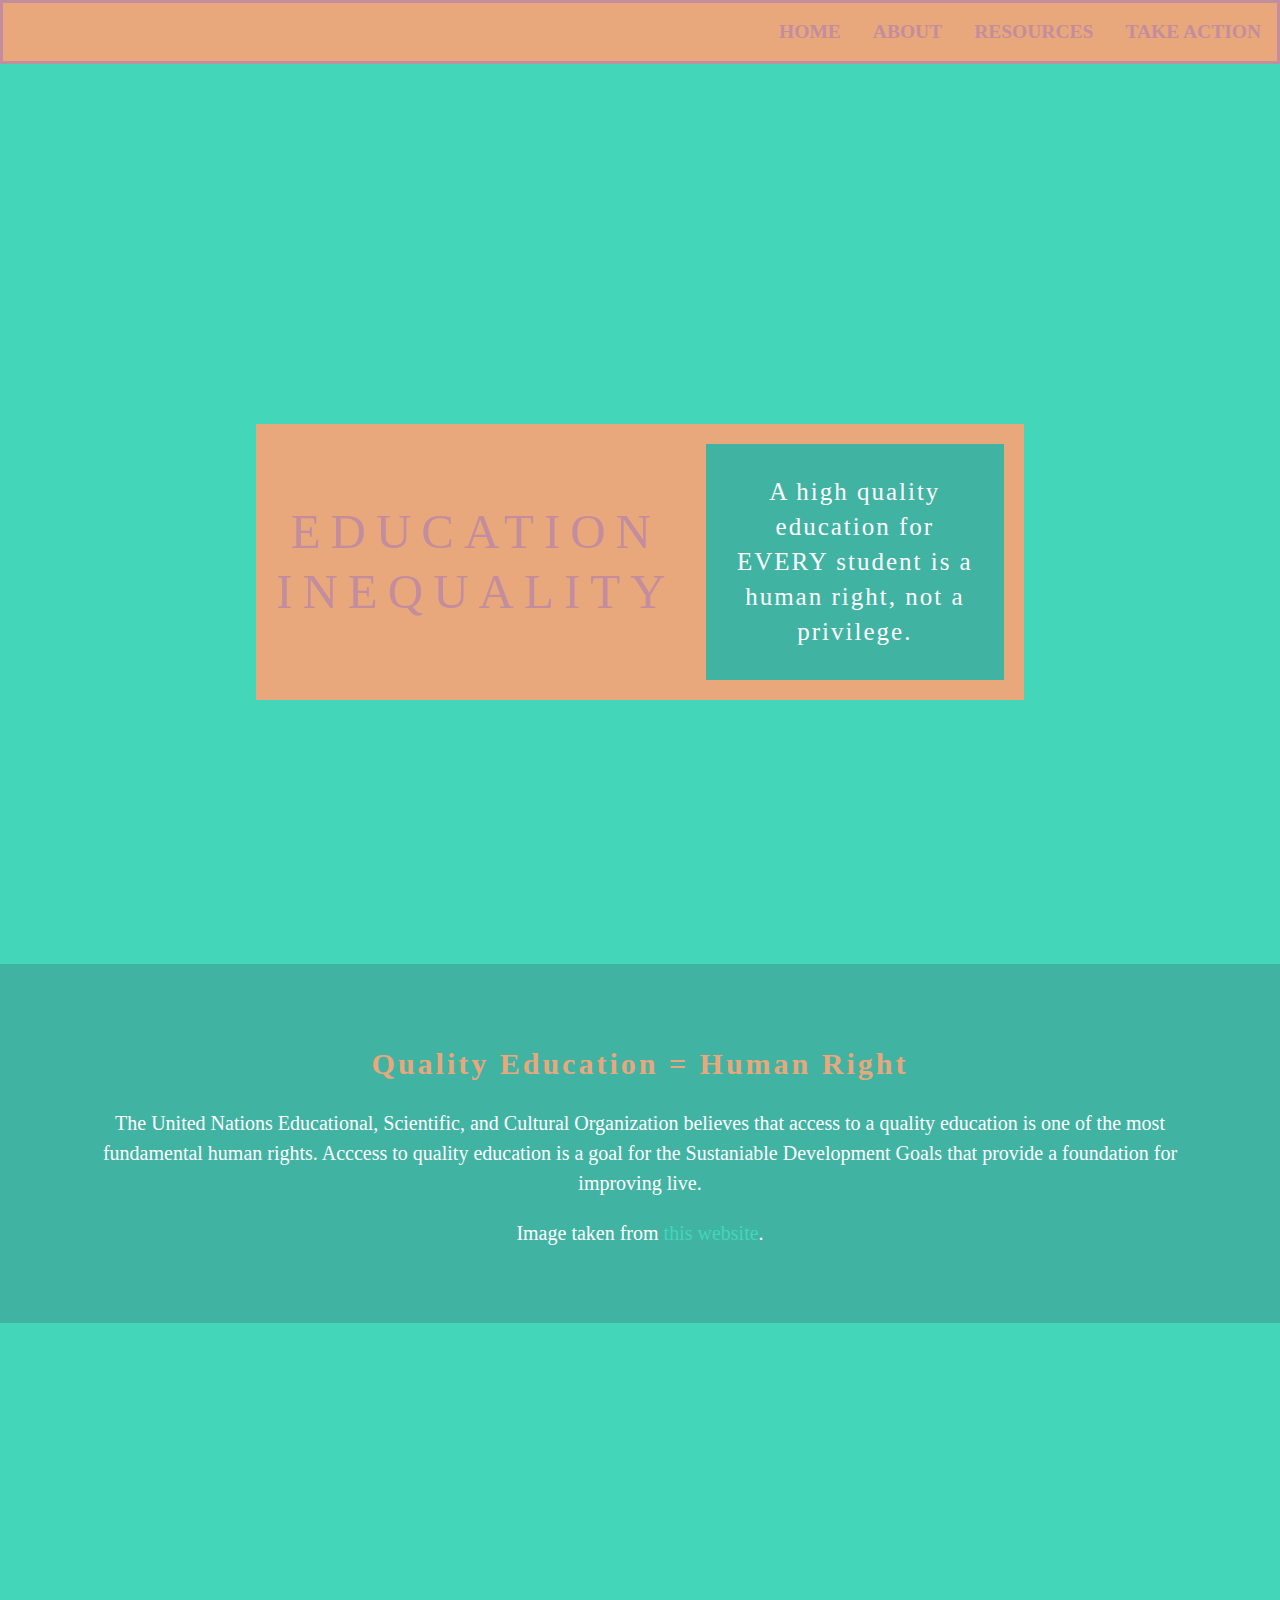
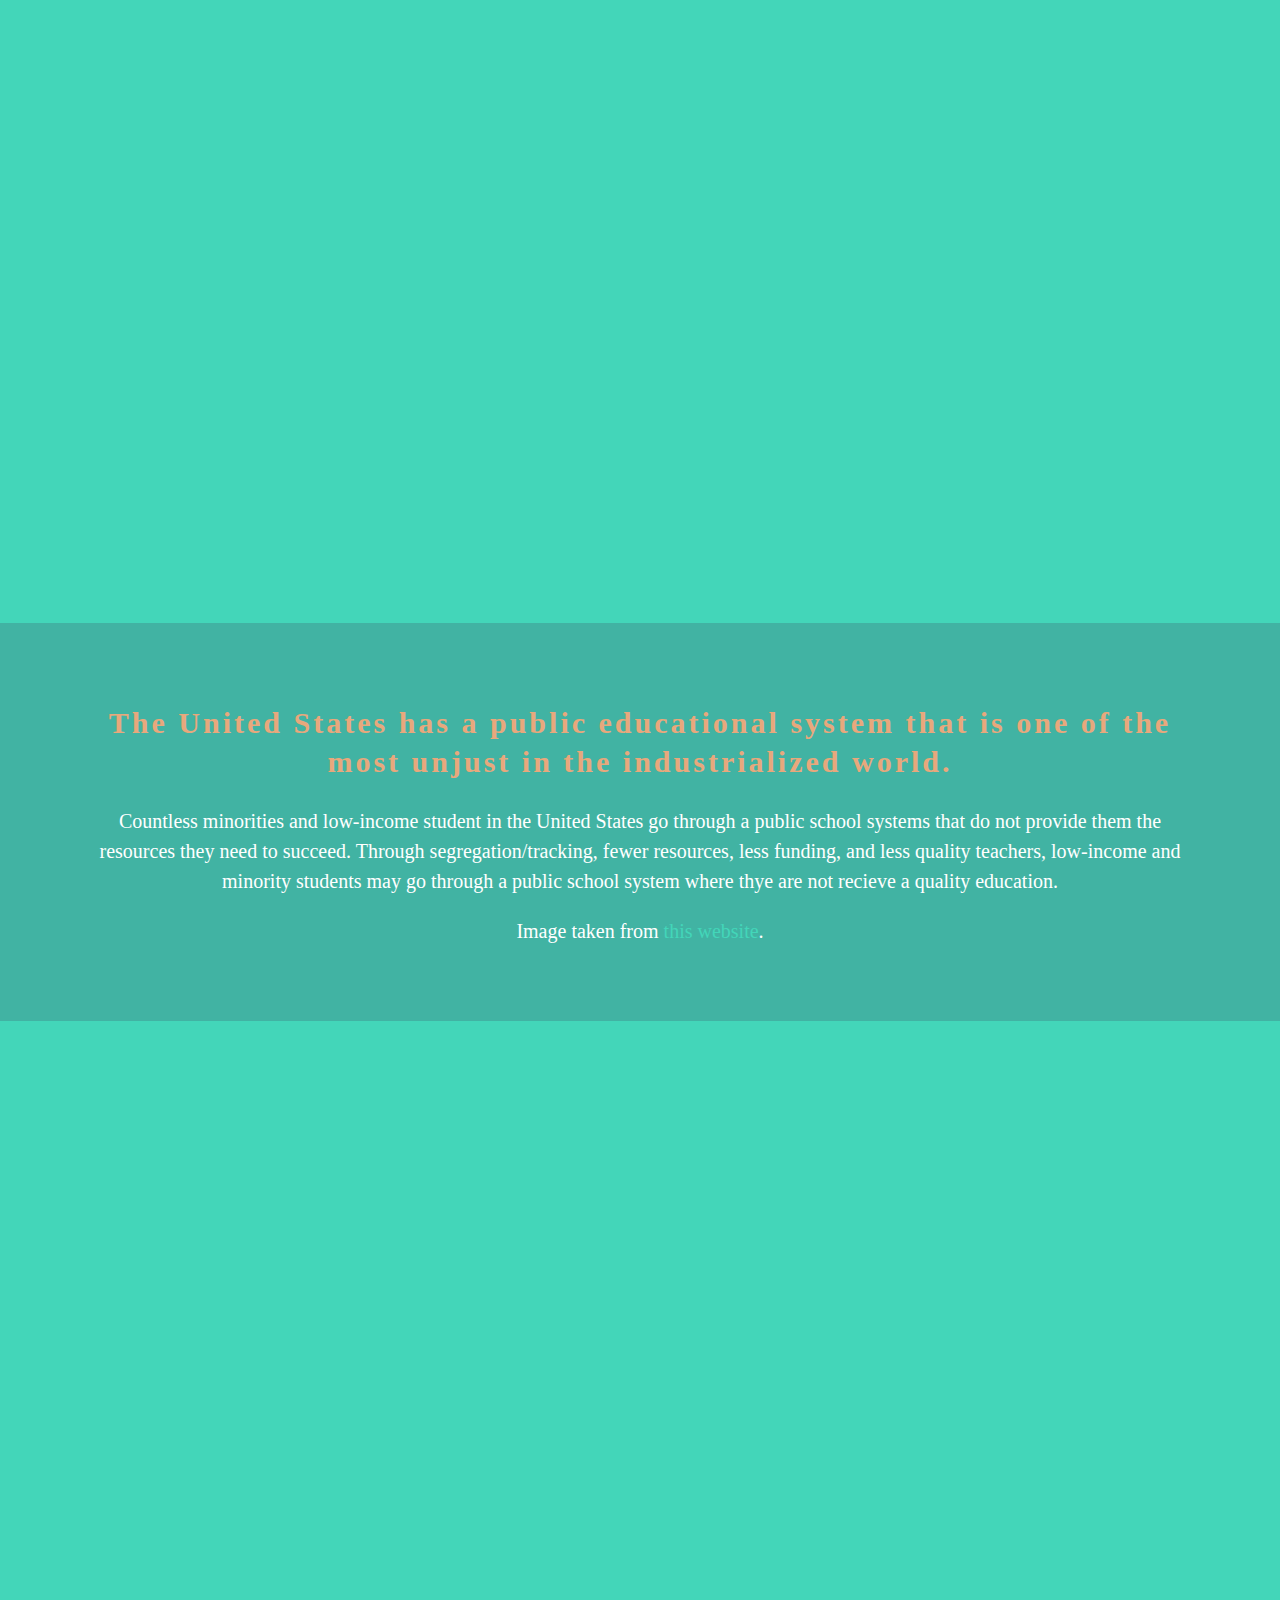
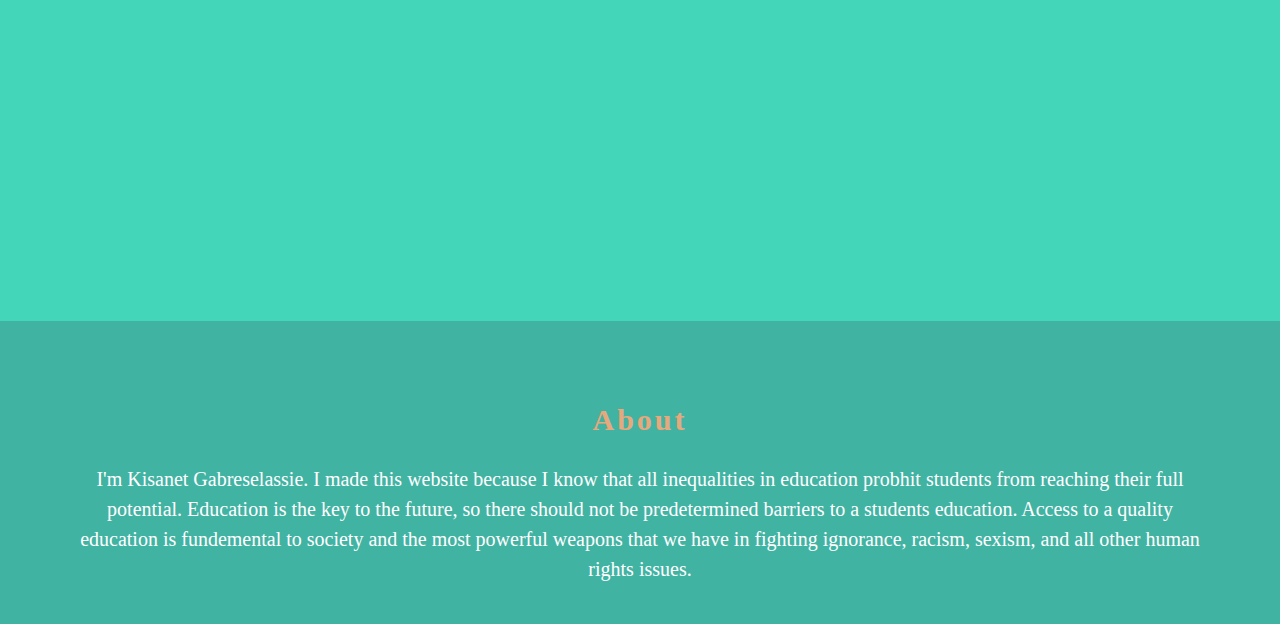
==== index.html @ df73ac83 "🍧✌️ Checkpoint ./index.html:19026581/1323" ====
<!DOCTYPE html>
<html lang="en">
  <head>
    <!-- TODO: Update the heading with the name of your website -->
    <title>My Cause</title>

    <meta charset="utf-8" />
    <meta http-equiv="X-UA-Compatible" content="IE=edge" />
    <meta name="viewport" content="width=device-width, initial-scale=1" />

    <!-- import the webpage's stylesheets -->
    <link rel="stylesheet" href="/style.css" />
    <link rel="stylesheet" href="/take-action.css" /> 
    <link rel="stylesheet" href="/resources.css" /> 
    <link rel="stylesheet" href="/about.css" /> 
    <!-- import the webpage's javascript file -->
    <script src="/script.js" defer></script>
<link href="https://fonts.googleapis.com/css2?family=Bebas+Neue&display=swap" rel="stylesheet">
    <!-- TODO: Add any links to Google font families here -->
  </head>
  <body>
    <nav>
      <ul class="nav-bar">
        <li class="nav"><a href="take-action.html">Take Action</a></li>
        <li class="nav"><a href="resources.html">Resources</a></li>
        <li class="nav"><a href="about.html">About</a></li>
        <li class="nav"><a href="index.html">Home</a></li>
        
                

      </ul>
    </nav>

    <!------------------------------->
    <!---------TOP SECTION----------->
    <!------------------------------->
    <!--Top section with title and description-->
    <div class="main-message">
      <div class="flex-container">
        <div class="heading-home">
          <!-- TODO: Update the heading with the title of your website -->
          EDUCATION INEQUALITY
        </div>

        <div class="intro-text">
          <!-- TODO: Update the placeholder introduction text with your own intro text -->
A high quality education for EVERY student is a human right, not a privilege.
        </div>
      </div>
    </div>

    <!------------------------------->
    <!----------SECTION 1------------>
    <!------------------------------->
    <!--Text section-->
    <div class="text-section">
      <h2>
        <!-- TODO: Update the heading with your own -->
Quality Education = Human Right 
      </h2>

      <p>
        <!-- TODO: Update the text with your own -->
The United Nations Educational, Scientific, and Cultural Organization believes that access to a quality education is one of the most fundamental human rights. Acccess to quality education is a goal for the Sustaniable Development Goals that provide a foundation for improving live.  
      </p>

      <!-- OPTIONAL TODO: If you need to attribute the image in a section, add it the text section -->

      <p class="attributions">
        Image taken from <a href="https://junior.scholastic.com/issues/2019-20/032320/still-separate-still-unequal.html">this website</a>.
      </p>
    </div>

    <!--Image 1-->
    <div class="image-one"></div>

    <!------------------------------->
    <!----------SECTION 2------------>
    <!------------------------------->
    <!-- TODO: Copy and paste the HTML from Section 1 and update the text and image class -->
    <div class="text-section">
      <h2>
        <!-- TODO: Update the heading with your own -->
        The United States has a public educational system that is one of the most unjust in the industrialized world.
      </h2>
      <p>
        <!-- TODO: Update the text with your own -->
        Countless minorities and low-income student in the United States go through a public school systems that do not provide them the resources they need to succeed. Through segregation/tracking, fewer resources, less funding, and less quality teachers, low-income and minority students may go through a public school system where thye are not recieve a quality education. 
      </p>
      
      <!-- OPTIONAL TODO: If you need to attribute the image in a section, add it the text section -->
      <p class="attributions">
        Image taken from <a href="https://content.gallup.com/origin/gallupinc/GallupSpaces/Production/Cms/POLL/tacqc6gtpkylrv2hmcaifq.jpg">this website</a>.
      </p>
        </div>
<div class="image-two"></div>
    
    <div class="text-section">
      <h2>
        <!-- TODO: Update the heading with your own -->
        About 
      </h2>
      <p>
        <!-- TODO: Update the text with your own -->
        I'm Kisanet Gabreselassie. I made this website because I know that all inequalities in education probhit students from reaching their full potential. Education is the key to the future, so there should not be predetermined barriers to a students education. Access to a quality education is fundemental to society and the most powerful weapons that we have in fighting ignorance, racism, sexism, and all other human rights issues. 
      </p>
    </div> 
    
    
    
    
    
    
    
    
    
    
    <!------------------------------->
    <!----------SECTION 3------------>
    <!------------------------------->
    <!-- TODO: Copy and paste the HTML from Section 1 and update the text and image class -->

    <!------------------------------->
    <!--Copy and paste if you have more than three sections-->
    <!----------SECTION X------------>
    <!------------------------------->
    <!-- TODO: Copy and paste the HTML from Section 1 and update the text and image class -->

    <!------------------------------->
    <!---------ABOUT SECTION--------->
    <!------------------------------->
    <!--Text section only-->
  </body>
</html>
---- style.css ----
/* 

This CSS file is contains the CSS rule sets for 
    - index.html
    - any universal elements that all pages use

The CSS for the take-action.html is in take-action.css

*/

/************************************************/
/************* UNIVERSAL ELEMENTS ***************/
/************************************************/

/* TODO: Customize your font properties and background color for all elements inside the <body> and <html> tags */
body,
html {
  height: 100%;
  font-size: 20px; /* Change the font size*/
  font-family: font-family: 'Bebas Neue', cursive; /* Change the font */
  line-height: 1.5em; /* Change the line height size*/
  margin: 0em;
  color: white; /* Change the font color*/
  background-color: #41B3A3; /* Change the background color */
  box-sizing: border-box;
}

h1 {
  letter-spacing: 5px;
  font-size: 50px;
  /*TODO: Change the font-family property to your linked font*/
  font-family: font-family: 'Bebas Neue', cursive;
  color: #43d6b9ff;
  text-align: center;
}

/*TODO: Change the font-family property to your linked font*/
h2 {
  letter-spacing: 3px;
  font-size: 30px;
  font-family: font-family: 'Bebas Neue', cursive;
  color: #E8A87C;
  text-align: center;
  line-height: 1.3em;
}

/*TODO: Change the color of a link when a person hovers over it*/
p a {
  color: #43d6b9ff;
  text-decoration: none;
}

/************************************************/
/*************** CSS FOR NAV BAR ****************/
/************************************************/

/* All of these TODOs are optional. You should change the styling based on your mockup */

/* TODO (optional): Change the background color and/or border style */

ul.nav-bar {
  /* Styling for the <ul class="nav-bar"> element */
  list-style-type: none;
  margin: 0;
  padding: 0;
  overflow: hidden;
  background-color: #E8A87C;
  border-style: solid;
  border-color: #C38D9E;
}

/* TODO (optional): Change the font size*/

li.nav {
  /* Styling for the <li class="nav"> element */
  float: right;
  font-size: 15px;
}

/* TODO (optional): Change the font color, decoration, and/or case */

li.nav a {
  /* Styling for the <a> elements in <li class="nav"> */
  display: block;
  color: #C38D9E;
  text-align: center;
  padding: 14px 16px;
  text-decoration: none;
  text-transform: uppercase;
  font-weight: bold;
  font-size: 1.3em;
}

/* TODO (optional): Change the background color and/or font color when the mouse hovers over an item */

li.nav a:hover {
  /* Styling for the <a> elements when the mouse is hovering in <li class="nav"> */
  background-color: #41B3A3;
  color: white;
}

/************************************************/
/*********** CSS FOR FLEXBOX HEADING ************/
/************************************************/

/* TODO: Review the CSS properties to the flexbox container for title and intro text */
.flex-container {
  display: flex; /* Set the flexbox display */
  flex-direction: row; /* Configure the flex items to row */
  flex-wrap: nowrap; /* Don’t wrap the flex items */
  justify-content: center; /* Justify the flex items to the center */
  align-items: center; /* Align the flex items to the center */

  /* Design properties */
  background-color: #E8A87C;
  padding: 5px;

  /* Positioning properties */
  position: absolute;
  left: 20%;
  right: 20%;
  top: 40%; /* Change this value to move the box up or down */

  /*Debugging Tip: Uncomment the line below to see the outline of the container*/
  /*border-style: dotted;*/
}

/* TODO: Review the CSS properties to the flex item for the heading (the left box) */
.heading-home {
  padding: 2%;
  color: #C38D9E;
  font-size: 49px;
  letter-spacing: 10px;
  line-height: 60px;
  text-align: center;

  /*Debugging Tip: Uncomment the line below to see the outline of the container*/
  /*border-style: dotted;*/
}

/* TODO: Review the CSS properties to the flex item for the intro text (the right box) */
.intro-text {
  background-color:#41B3A3; /* Add your own background color */
  padding: 4%;
  margin: 2%;
  color: white; /* Add the color of your font */
  font-size: 25px; /* Add your font size*/
  letter-spacing: 2px; /* Adds space between letters */
  line-height: 1.4em; /* Adds space between lines */
  text-align: center;

  /*Debugging Tip: Uncomment the line below to see the outline of the container*/
  /*border-style: dotted;*/
}

/************************************************/
/*************** PARALLAX SCROLL ****************/
/************************************************/

/*-----------TEXT SECTIONS-----------*/

/* TODO (optional): Change the background color and/or text alignment */

.text-section {
  background-color: #85DCB;
  padding: 20px 45px;
  margin: 35px;
  text-align: center;
}

/*---------IMAGE STYLING + PARALLAX PROPERTY---------*/

/* TODO: Add the CSS selector for each image to the collective image rule set */

.main-message,
.image-one, 
.image-two {
  position: relative;
  background-position: center;
  background-repeat: no-repeat;
  background-color: #43d6b9ff;
  background-size: cover;
  min-height: 100%; /* This adjusts the height of the image */

  /* TODO: Add the property to create the parallax scrolling effect here */
  background-attachment: fixed;
}

/* TODO: Replace the current image URL with your own. This is the top image on your homepage. */
.main-message {
 background-image: url("https://cdn.glitch.com/3763ee11-0d71-4026-9736-f28ed6a814cd%2FJS10-20200323-p4-CivilRights-MD-4.jpg?v=1596075671894");
}

/* TODO: Replace the current image URL with your own */
.image-one {
  background-image: url("https://cdn.glitch.com/3763ee11-0d71-4026-9736-f28ed6a814cd%2Fshutterstock_128872624-1-750x400.jpg?v=1596076433082");
}

/* TODO: Add a second background image. Make sure you add this class selector to the collective image rule set above */
.image-two {
 background-image: url("https://cdn.glitch.com/3763ee11-0d71-4026-9736-f28ed6a814cd%2Ftacqc6gtpkylrv2hmcaifq.jpg?v=1596083028261");
/* TODO: Add more background images by repeating the process above */

/*-----------IMAGE ATTRIBUTIONS (if required)-----------*/
.attributions {
  font-size: 12px;
  text-align: right;
  margin-right: 10px;
}

/******************************************************/
/***** CHANGE INDEX.HTML CSS BASED ON SCREEN SIZE *****/
/******************************************************/

/* TODO: Add a breakpoint if the screen is 700px or less */
@media screen and (max-width: 700px) {
  .flex-container {
    flex-wrap: wrap;
    top: 20%;
  }
}

/* COME BACK!!! TODO: Add additional breakpoints based on your website's design*/
 @media screen and (max-width: 500px) {
  .flex-container {
    flex-wrap: wrap;
    top: 20%;
    .heading-home {
      font-size:5px;
    }
  }
}
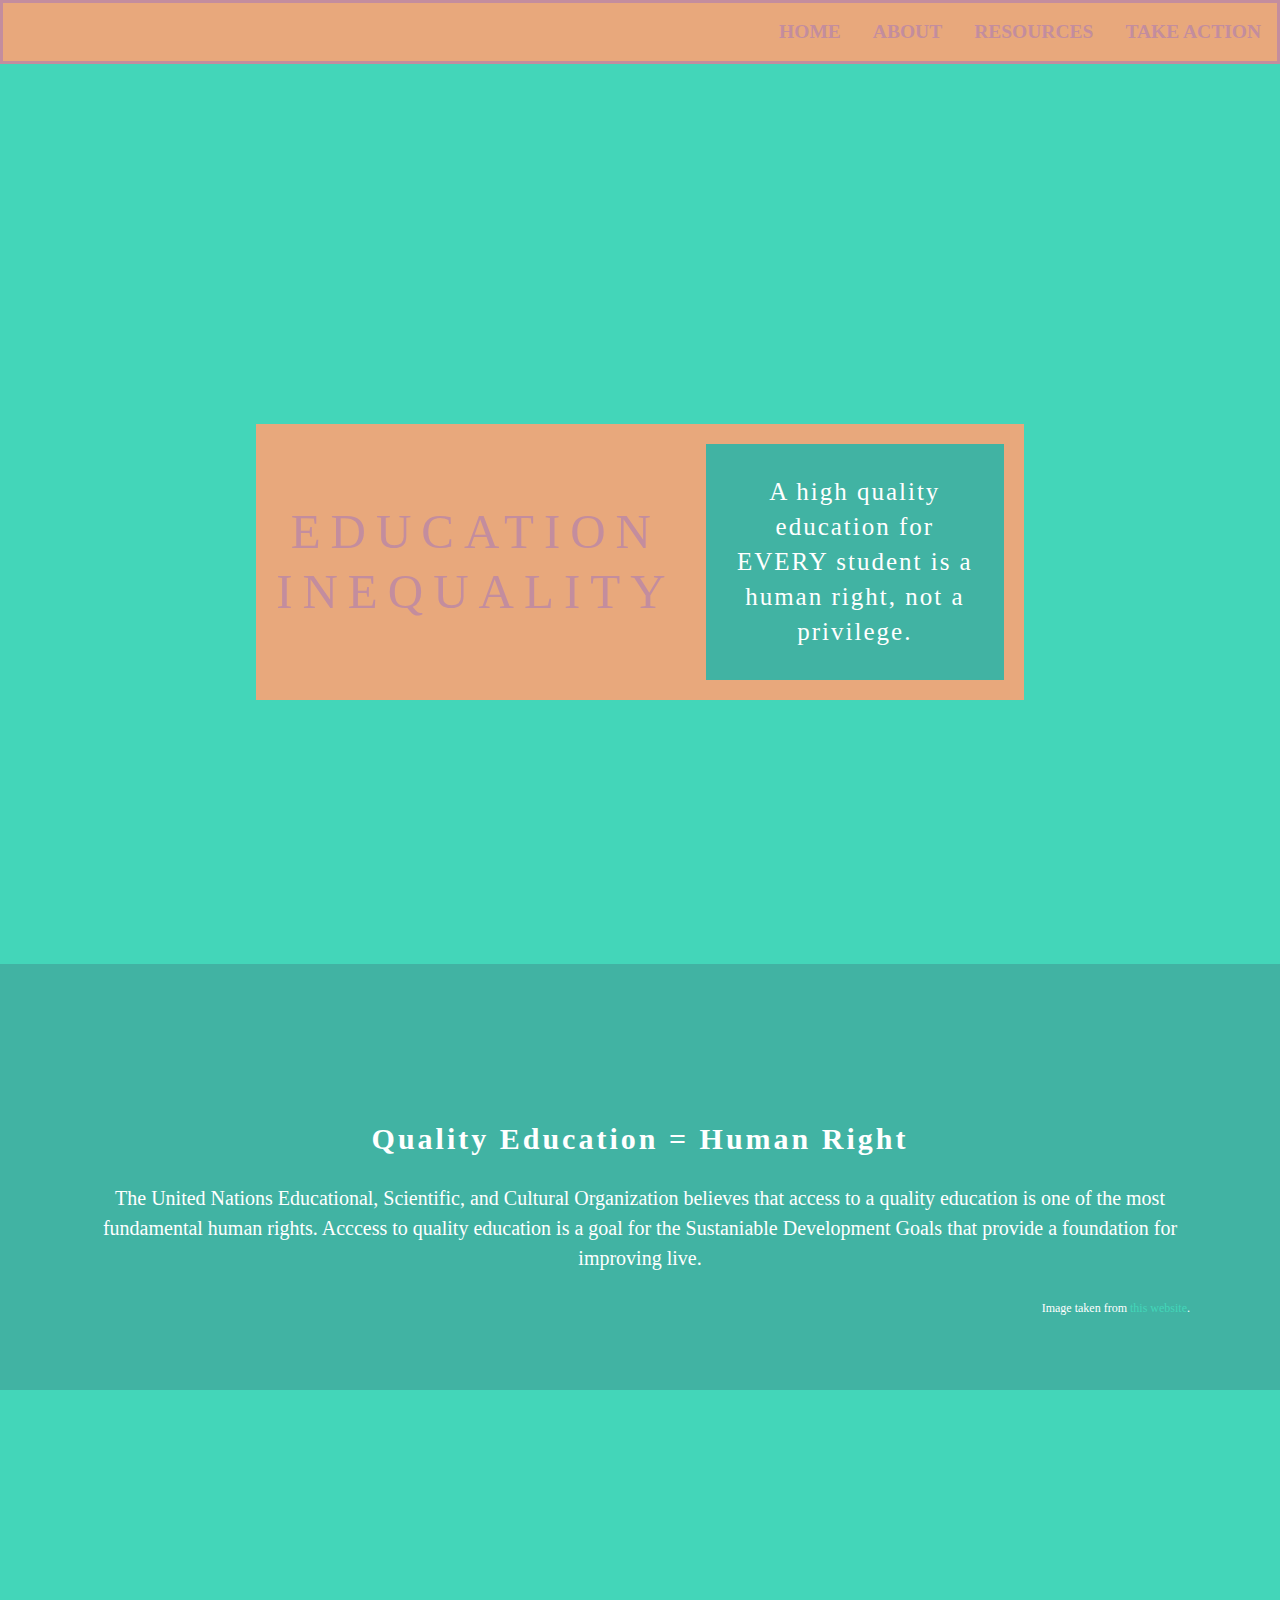
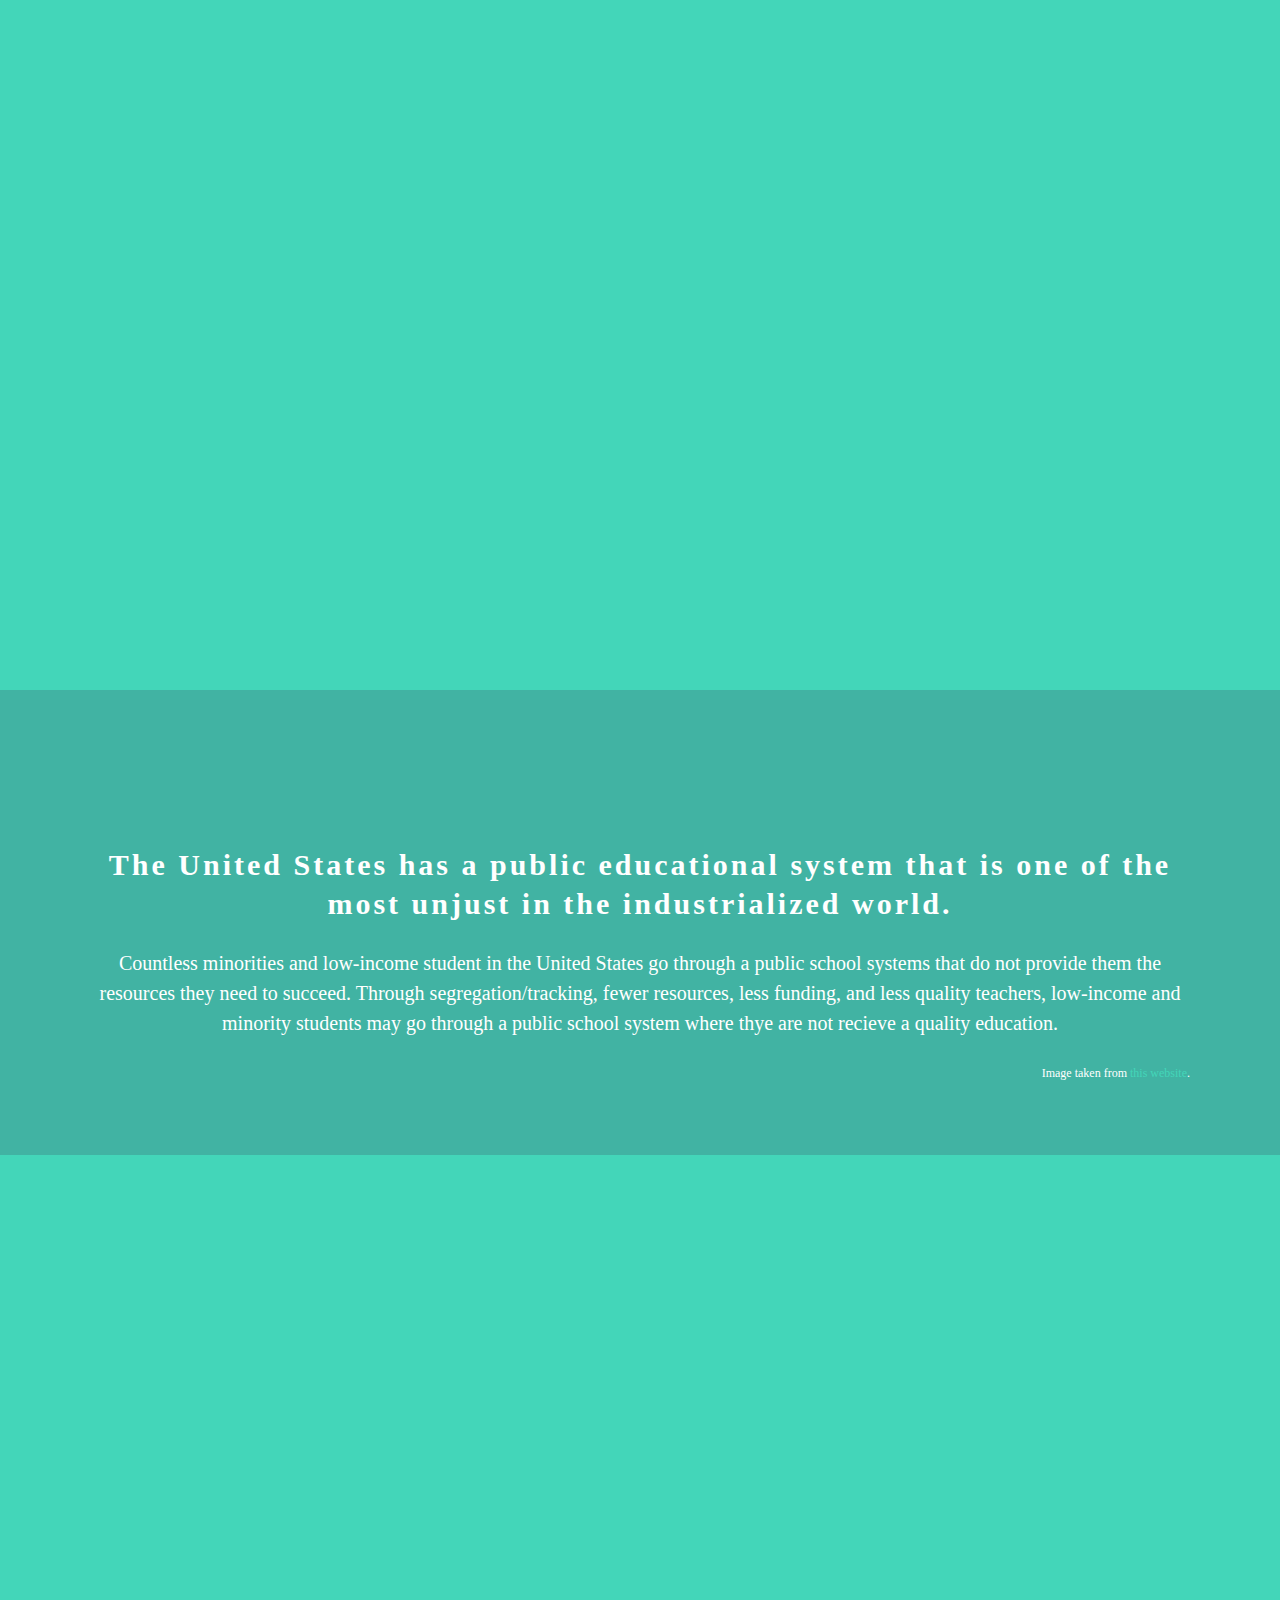
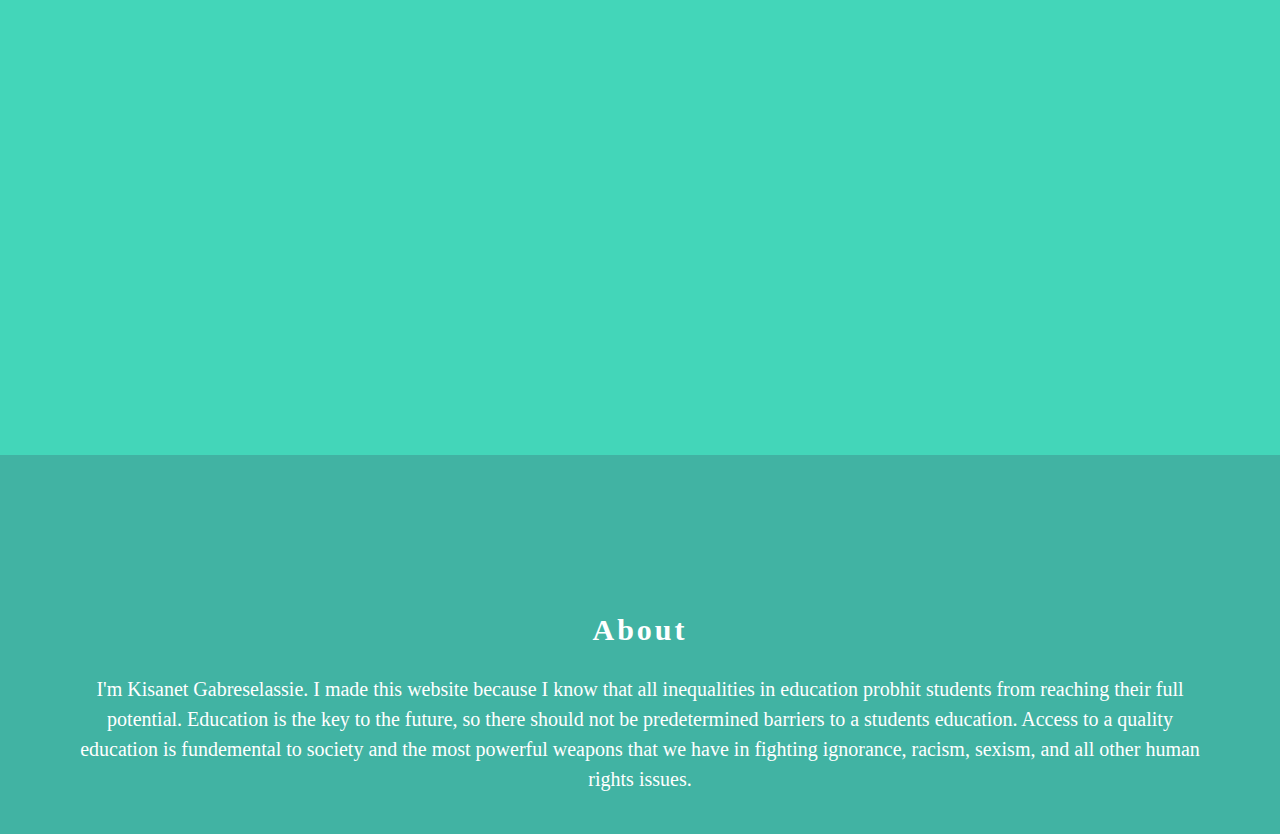
==== commit bff0c977: "🛩🚌 Checkpoint ./resources.css:19026581/453 ./index.html:19026581/74" ====
--- a/index.html
+++ b/index.html
@@ -106,6 +106,12 @@
       </p>
     </div> 
     
+    <div
+    <div class="alltedtalk">
+      
+      
+    </div>
+    
     
     
     
--- a/style.css
+++ b/style.css
@@ -174,7 +174,10 @@
 
 .main-message,
 .image-one, 
-.image-two {
+.image-two, 
+.image-three,
+.image-four, 
+.image-five {
   position: relative;
   background-position: center;
   background-repeat: no-repeat;
@@ -199,7 +202,17 @@
 /* TODO: Add a second background image. Make sure you add this class selector to the collective image rule set above */
 .image-two {
  background-image: url("https://cdn.glitch.com/3763ee11-0d71-4026-9736-f28ed6a814cd%2Ftacqc6gtpkylrv2hmcaifq.jpg?v=1596083028261");
+}
 /* TODO: Add more background images by repeating the process above */
+.image-three {
+    background-image: url("https://cdn.glitch.com/3763ee11-0d71-4026-9736-f28ed6a814cd%2Ffinal%20in%20edu%20.png?v=1596134504093");
+  }
+.image-four {
+  background-image: url("https://cdn.glitch.com/3763ee11-0d71-4026-9736-f28ed6a814cd%2Fenlarged%20map%20.png?v=1596145649031");
+}
+.image-five {
+  background-image: url("https://cdn.glitch.com/3763ee11-0d71-4026-9736-f28ed6a814cd%2FEmptey%20Classroom.png?v=1596130033809");
+}
 
 /*-----------IMAGE ATTRIBUTIONS (if required)-----------*/
 .attributions {
@@ -230,4 +243,64 @@
     }
   }
 }
- +.segregation, 
+.fewer-resources,
+.less-funding, 
+.lessqualified-teachers{
+    flex: display;
+    flex-direction:column;
+    flex-wrap: nowrap;
+    background-color: #C38D9E;
+    padding-top: 25px;
+    padding-bottom: 25px;
+    margin-top: 20px;
+    margin-bottom: 20px;
+    border-radius: 12px;
+    margin-left: 15px;
+    margin-right: 15px;
+}  
+
+.text-section3 {
+  
+  display: flex;
+  text-align: center;
+  padding: 20px 45px;
+  margin: 35px;
+}
+
+
+
+
+
+h4 {
+  font-size:50px;
+display: flex;
+justify-content:center;
+ backgroud-color: #C38D9E;  
+  
+}
+.text-section2 {
+  font-size: 20px;
+  padding-top: 5px;
+  padding-bottom: 10px;
+  margin-top: 10px;
+  backgound-color: #C38D9E; 
+  
+  
+  
+  /* Design properties */
+  
+
+}
+
+/*.image-four,
+.image-five {
+  display: flex; 
+  flex-wrap: nowrap;
+   display: block;
+  margin-left: auto;
+  margin-right: auto;
+  width: 50%;
+  border-radius: 16px;
+  margin: 20px;
+}
--- a/take-action.css
+++ b/take-action.css
@@ -0,0 +1,237 @@
+/******************************************************/
+/************** CSS FOR TAKE-ACTION.HTML **************/
+/******************************************************/
+
+.page-header-action {
+  width: 100%;
+  position: absolute;
+  text-transform: uppercase;
+  background-color: #C38D9E;
+}
+
+
+/******************************************************/
+/***************** ACTION ITEM LIST *******************/
+/******************************************************/
+
+/* Flexbox container that holds all flex items */
+.flex-container-action {
+   display: flex;
+
+  position: absolute;
+  padding: 0.5em 0;
+  align-items: center;
+
+  left: 5%;
+  right: 5%;
+
+  margin: 5% 0;
+  width: 90%;
+
+  flex-direction: row;
+  flex-wrap: nowrap;
+  justify-content: center;
+  align-items: start;
+ 
+  /*border-style: dotted;*/ /*Uncomment to see the outline of the container*/
+}
+
+/* Left box under title; item in .flex-container */
+.action-info-container {
+  width: 100%;
+  margin-right: 5%;
+  margin-left: 0%;
+  margin-top: 5%;
+  margin-bottom: 5%;
+  padding-left: 35px;
+  padding-top: 0px;
+  padding-bottom: 0px;
+  font-size: 16px;
+  flex-grow: 2;
+  /*border-style: dotted;*/ /*Uncomment to see the outline of the container*/
+}
+
+.action-info-container img{
+width: 100%;
+}
+
+/* Right box under title; item in .flex-container */
+.action-list-container {
+  width: 75%;
+  padding: 35px;
+  margin: 5%;
+  flex-grow: 1;
+  background-color: #0d9c90;
+  /*border-style: dotted;*/ /*Uncomment to see the outline of the container*/
+}
+
+/* Holds all elements related to the action item list; inside the action-list-container */
+#checklist {
+  background-color: white;
+  border-radius: 15px;
+  padding-top: 5px;
+  padding-bottom: 15px;
+  border-style: solid;
+  border-color: #43d6b9ff;
+  /*border-style: dotted;*/ /*Uncomment to see the outline of the container*/
+}
+
+
+/* Header in the list container */
+#checklist-header {
+  text-align: center;
+  color: #0D38D3;
+  letter-spacing: 1px;
+  /*border-style: dotted;*/ /*Uncomment to see the outline of the container*/
+}
+
+/* Intructions inside the list container */
+#instructions {
+  font: 14px "Roboto", sans-serif;
+  text-align: center;
+  font-style: italic;
+  color: #0D38D3;
+  /*border-style: dotted;*/ /*Uncomment to see the outline of the container*/
+  
+}
+
+/* The div container for the unordered action item list */
+#my-list {
+  padding: 10px 0 0 0;
+  margin: 0;
+  font-size: 10pt;
+}
+
+/* Styling for individual action list items */
+#my-list li {
+  cursor: pointer;
+  padding-top: 8px;
+  padding-right: 30px;
+  padding-bottom: 8px; 
+  padding-left: 35px;
+  position: relative;
+  list-style-type: none;
+  transition: 0.2s;
+  width: 85%;
+  color: black;
+ 
+  /*border-style: dotted;*/ /*Uncomment to see the outline of the container*/
+}
+
+/* Styling for the check squares added at the beginning of each list item */
+#my-list li::before {
+  content: "";
+  position: absolute;
+  border-color: #43d6b9ff;
+  border-style: solid;
+  border-width: 2px;  
+  
+  top: 15px;
+  left: 13px;
+  height: 10px;
+  width: 10px;
+}
+/* 
+A note on the checkbox: This is actually just a neat trick. Before the 
+item is clicked, the CSS file inserts a blank space through the content: "";
+property. You can draw a border around this blank space so it appears like 
+a box. After the item is clicked, new CSS rules are applied that remove the 
+border from two sides and rotate the blank space by 45 degress so it looks 
+like a checkmark!
+*/
+
+/* Change background color when cursor hovers over list items */
+#my-list li:hover {
+  background: #f3f3f3;
+  color: #0D38D3;
+}
+
+/* Change check square color when cursor hovers over */
+#my-list li:hover::before {
+  border-color: #0D38D3;
+  border-style: solid;
+}
+
+/* When marked complete (i.e. clicked on) add strikethrough */
+#my-list li.all-done {
+  text-decoration: line-through;
+}
+
+/* Add a "checked" mark when clicked on */
+#my-list li.all-done::before {
+  content: "";
+  position: absolute;
+  border-color: #0D38D3;
+  border-style: solid;
+  border-width: 0 2px 2px 0;
+  top: 5px;
+  left: 16px;
+  transform: rotate(45deg);
+  height: 15px;
+  width: 7px;
+}
+
+/******************************************************/
+/** CHANGE TAKE-ACTION.HTML CSS BASED ON SCREEN SIZE **/
+/******************************************************/
+
+/* IF THE SCREEN IS ~~700 OR LESS~~ IMPLEMENT THESE RULES */
+
+@media only screen and (max-width: 700px) {
+
+  .flex-container-action {
+    flex-wrap: wrap;
+  }
+}
+
+/* IF THE SCREEN IS ~~701 OR MORE~~ IMPLEMENT THESE RULES */
+
+@media only screen and (min-width: 701px) {
+  
+  .flex-container-action {
+    flex-wrap: wrap;
+  }
+
+  .left-container {
+    width: 50%;
+    margin-right: 10%;
+  }
+}
+
+/* IF THE SCREEN IS ~~1000 OR MORE~~ IMPLEMENT THESE RULES */
+@media only screen and (min-width: 1000px) {
+
+  .flex-container-action {
+    flex-wrap: nowrap;
+  }
+}
+
+/* IF THE SCREEN IS ~~1250 OR MORE~~ IMPLEMENT THESE RULES */
+@media only screen and (min-width: 1250px) {
+  
+  .flex-container-action {
+    flex-wrap: nowrap;
+  }
+
+  #list-container {
+    background-color: white;
+    border-radius: 15px;
+    padding: 20px 20px 40px 40px;
+  }
+
+  .left-container {
+    width: 50%;
+    margin-right: 10%;
+  }
+}
+
+h2{
+ 
+  
+}
+
+ 
+.how-to {
+  display: flex;
+  align-items: center;
+}--- a/resources.css
+++ b/resources.css
@@ -0,0 +1,59 @@
+h1 {
+  color: white;
+}
+
+#Sonia {
+  margin-top: 50px;
+  margin-left: 300px;
+  border-radius: 12px;
+}
+
+#explain-sonia {
+  width:33%;
+  margin-left: 130px;
+  background-color: #C38D9E;
+  padding:10px;
+  border-radius: 12px;
+}
+
+
+.second-img {
+  position: absolute;
+  right: 520px;
+  top: 200px;
+  width: 300px;
+  padding: 10px;
+  margin-top: 0px;
+  margin-left: 240px;
+}
+#explain-nw {
+  width:200%;
+  background-color: #C38D9E;
+  padding:10px;
+  border-radius: 12px;
+}
+
+#nelson-whitney  {
+  margin-left: 100px;
+  border-radius: 12px;
+}
+
+h2 {
+  margin-top: 100px;
+  color: white;
+}
+
+.all-resources {
+  display: flex;
+  justify-content: space-around;
+   
+}
+
+#aclu, 
+#edtrust,
+#ttc,
+#edbuild {
+  width:300px;
+  border-radius: 12px;
+}
+
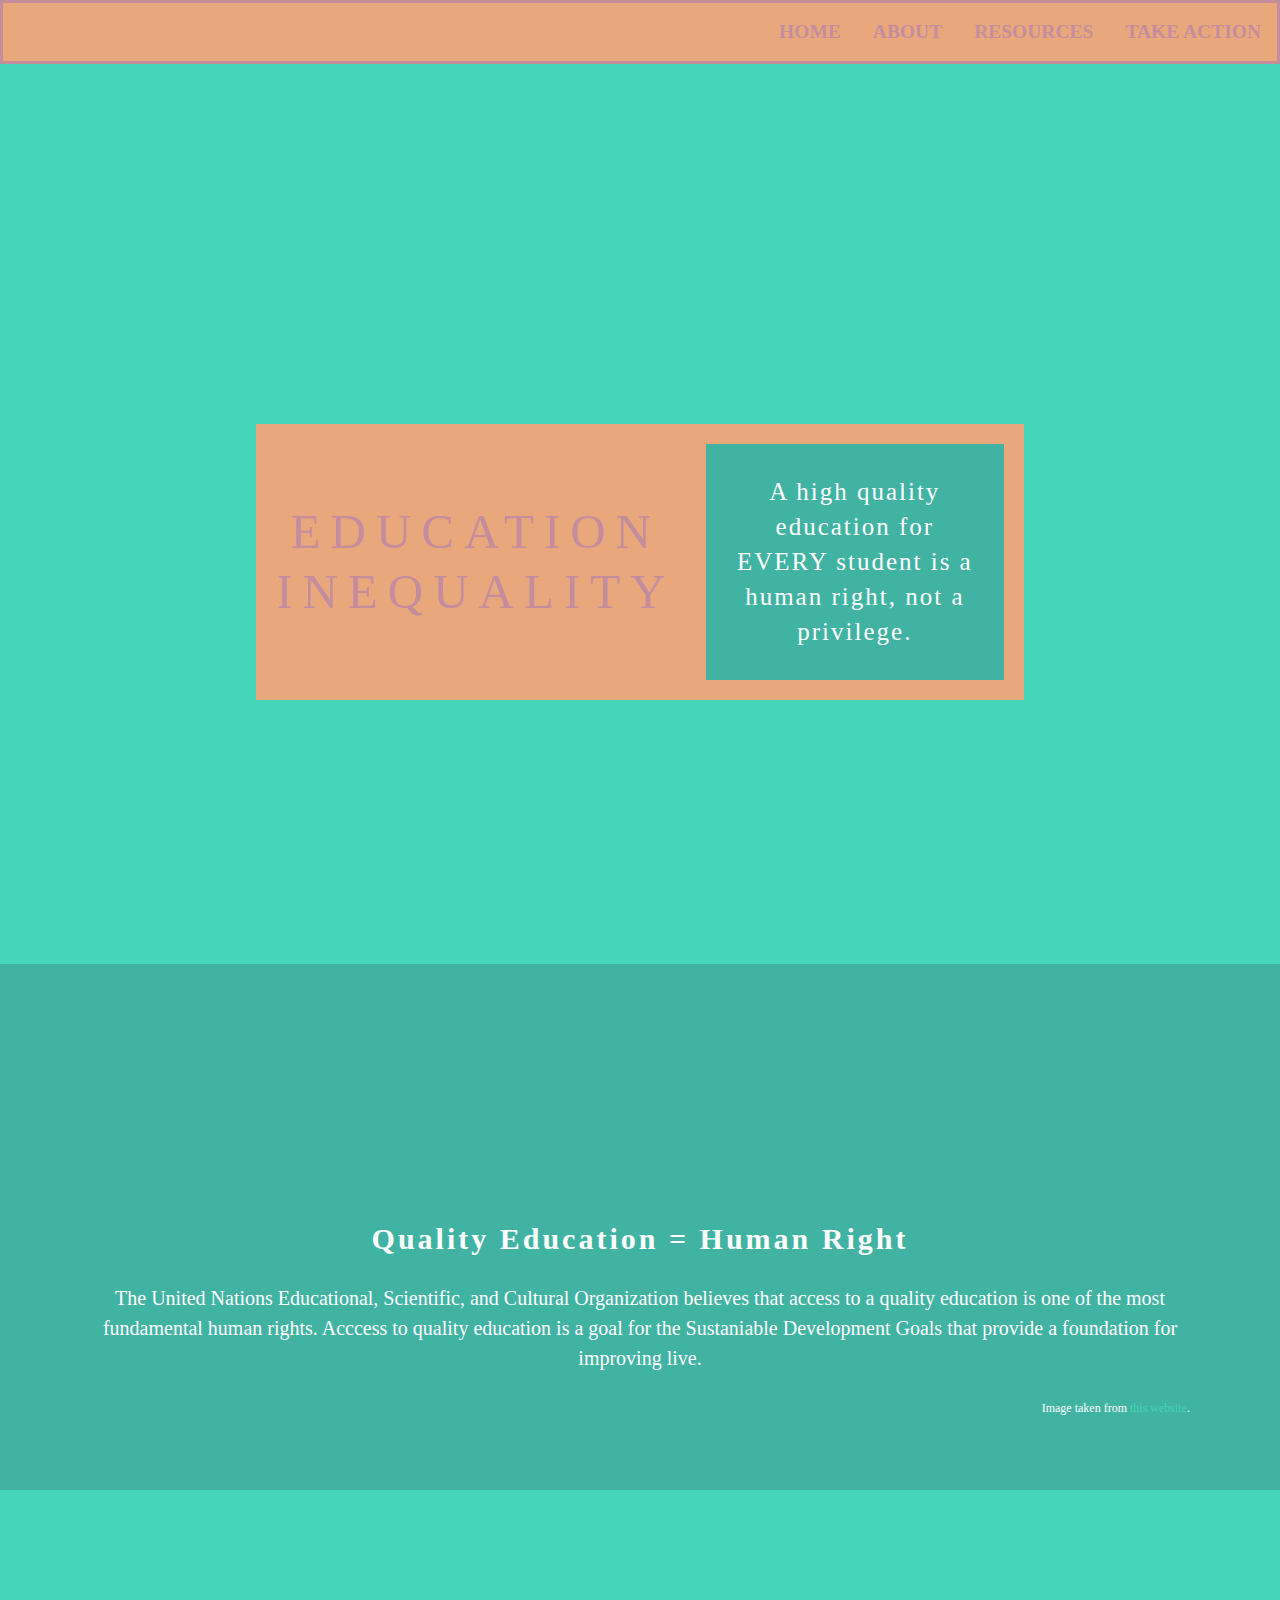
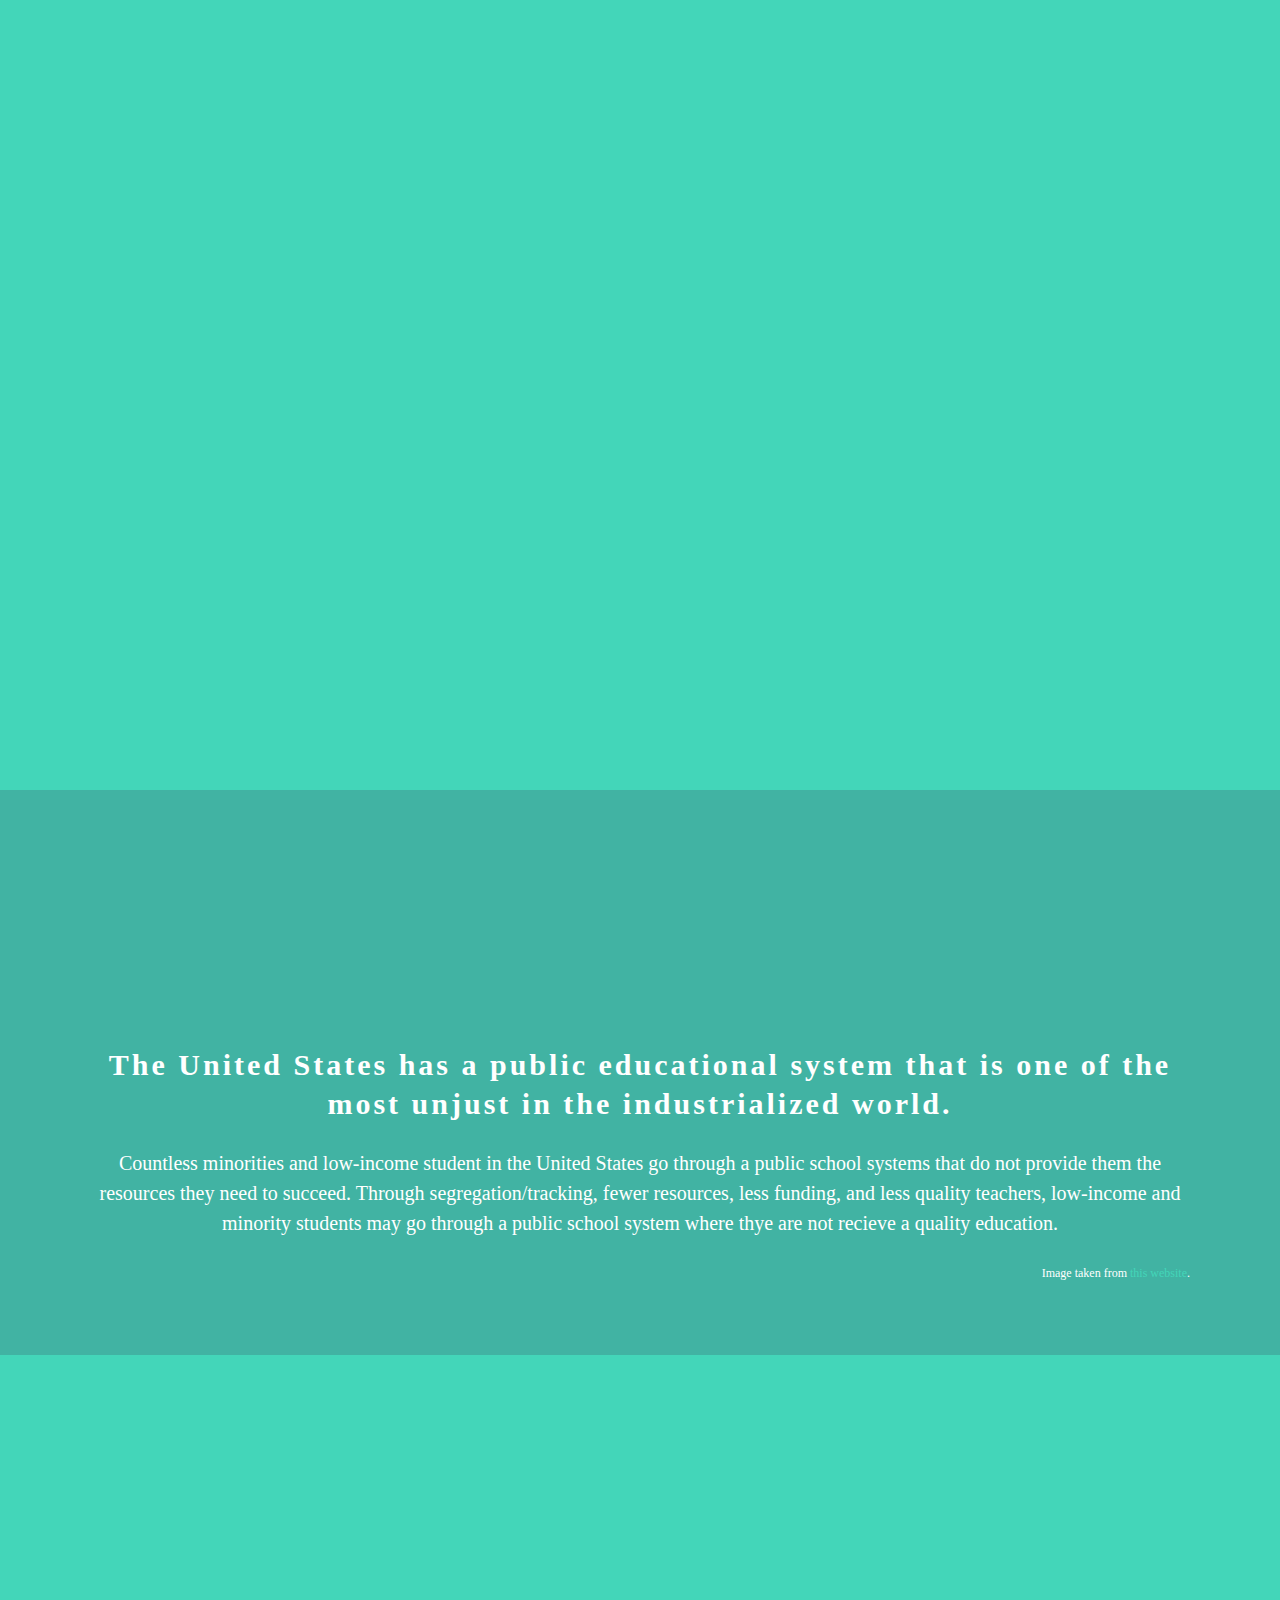
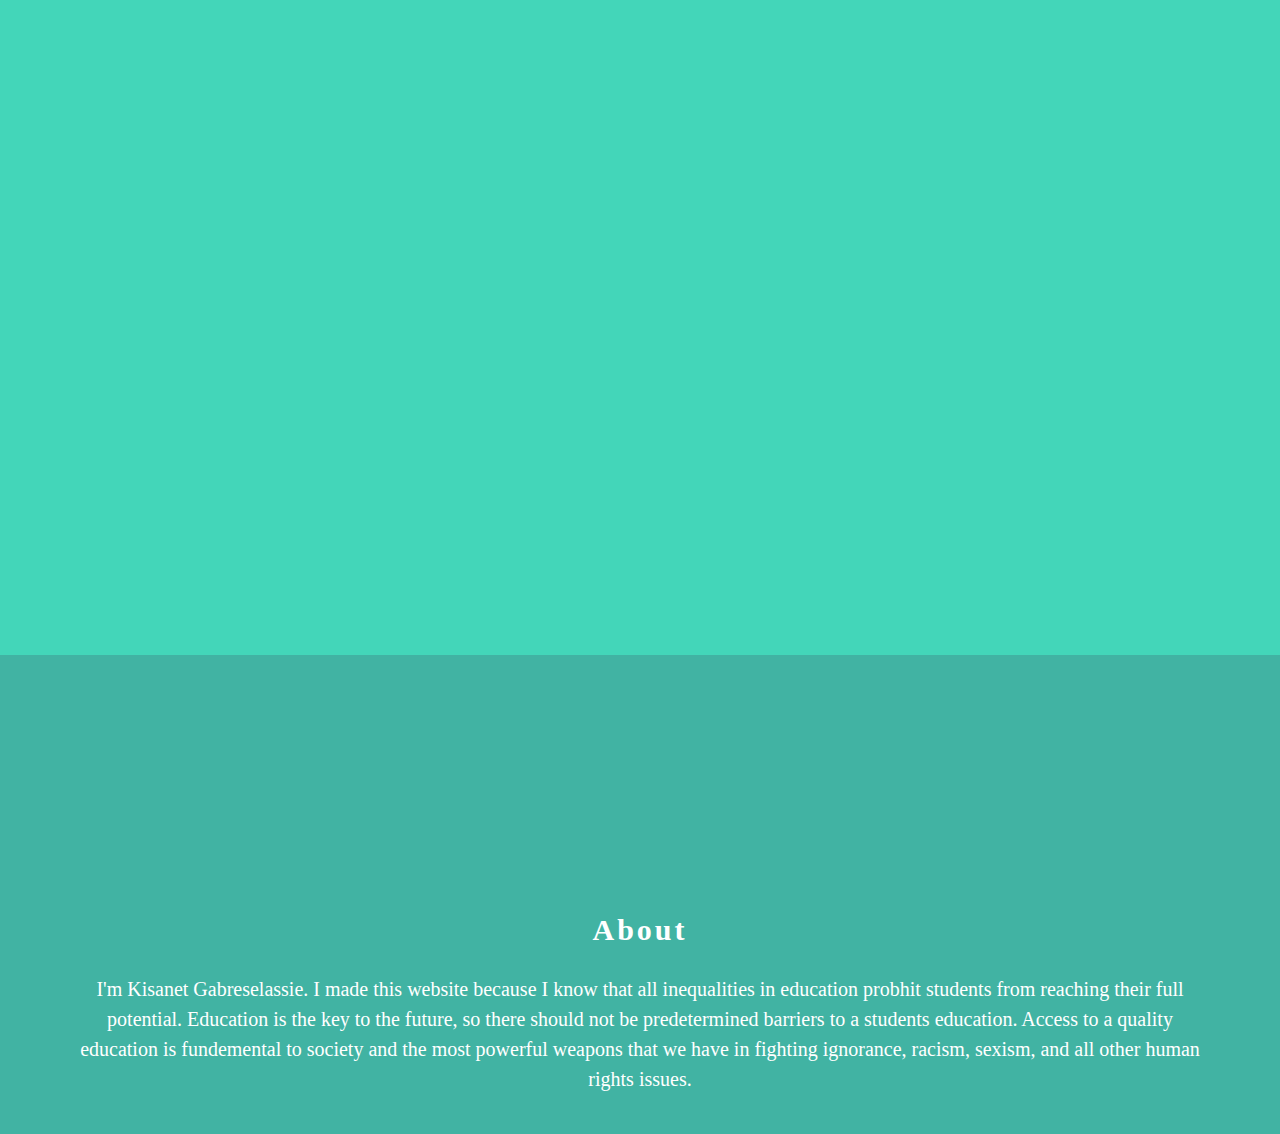
==== commit 5370d057: "👬🎷 Checkpoint ./index.html:19026581/1278 ./resources.html:19026581/702 ./resources.css:19026581/162" ====
--- a/index.html
+++ b/index.html
@@ -106,13 +106,7 @@
       </p>
     </div> 
     
-    <div
-    <div class="alltedtalk">
-      
-      
-    </div>
-    
-    
+  
     
     
     
--- a/resources.css
+++ b/resources.css
@@ -39,7 +39,7 @@
 }
 
 h2 {
-  margin-top: 100px;
+  margin-top: 200px;
   color: white;
 }
 
@@ -57,3 +57,8 @@
   border-radius: 12px;
 }
 
+h3 {
+ text-align: center;
+  font-size: 30px;
+   margin-top: 200px;
+}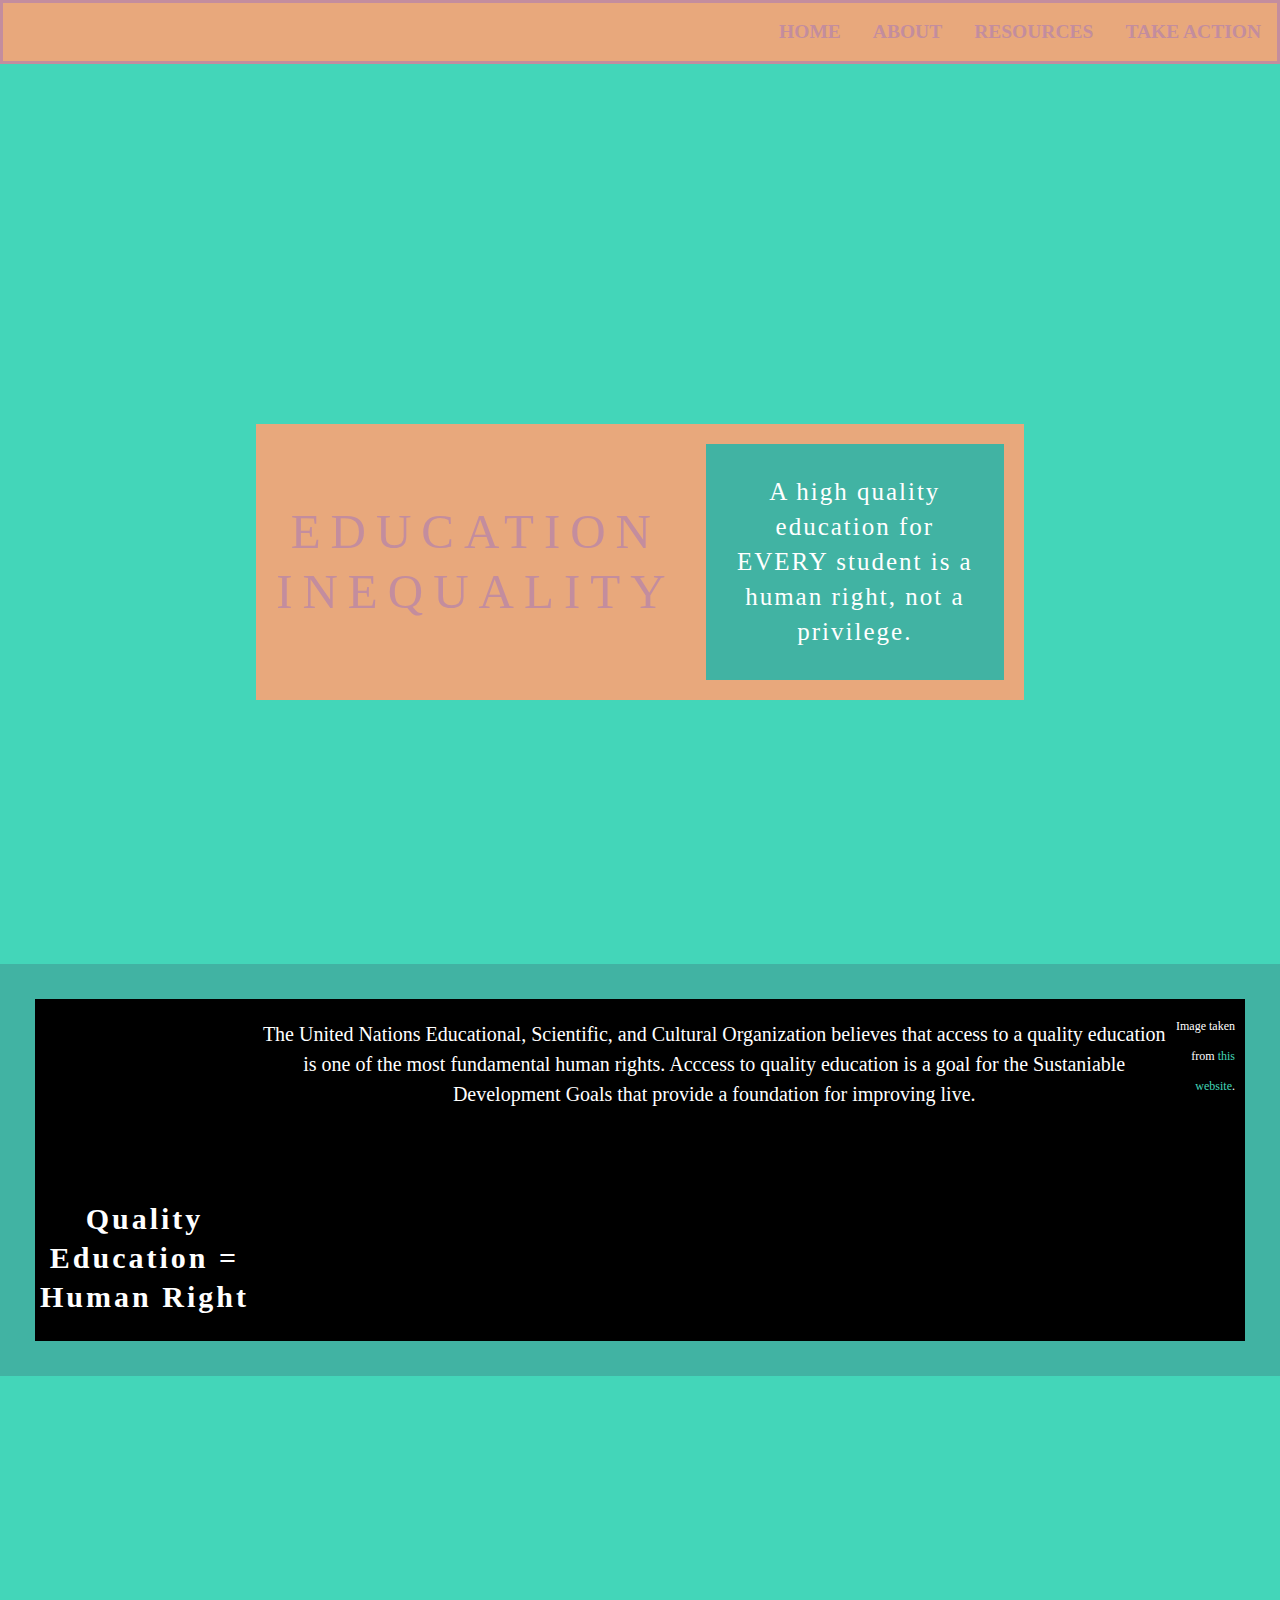
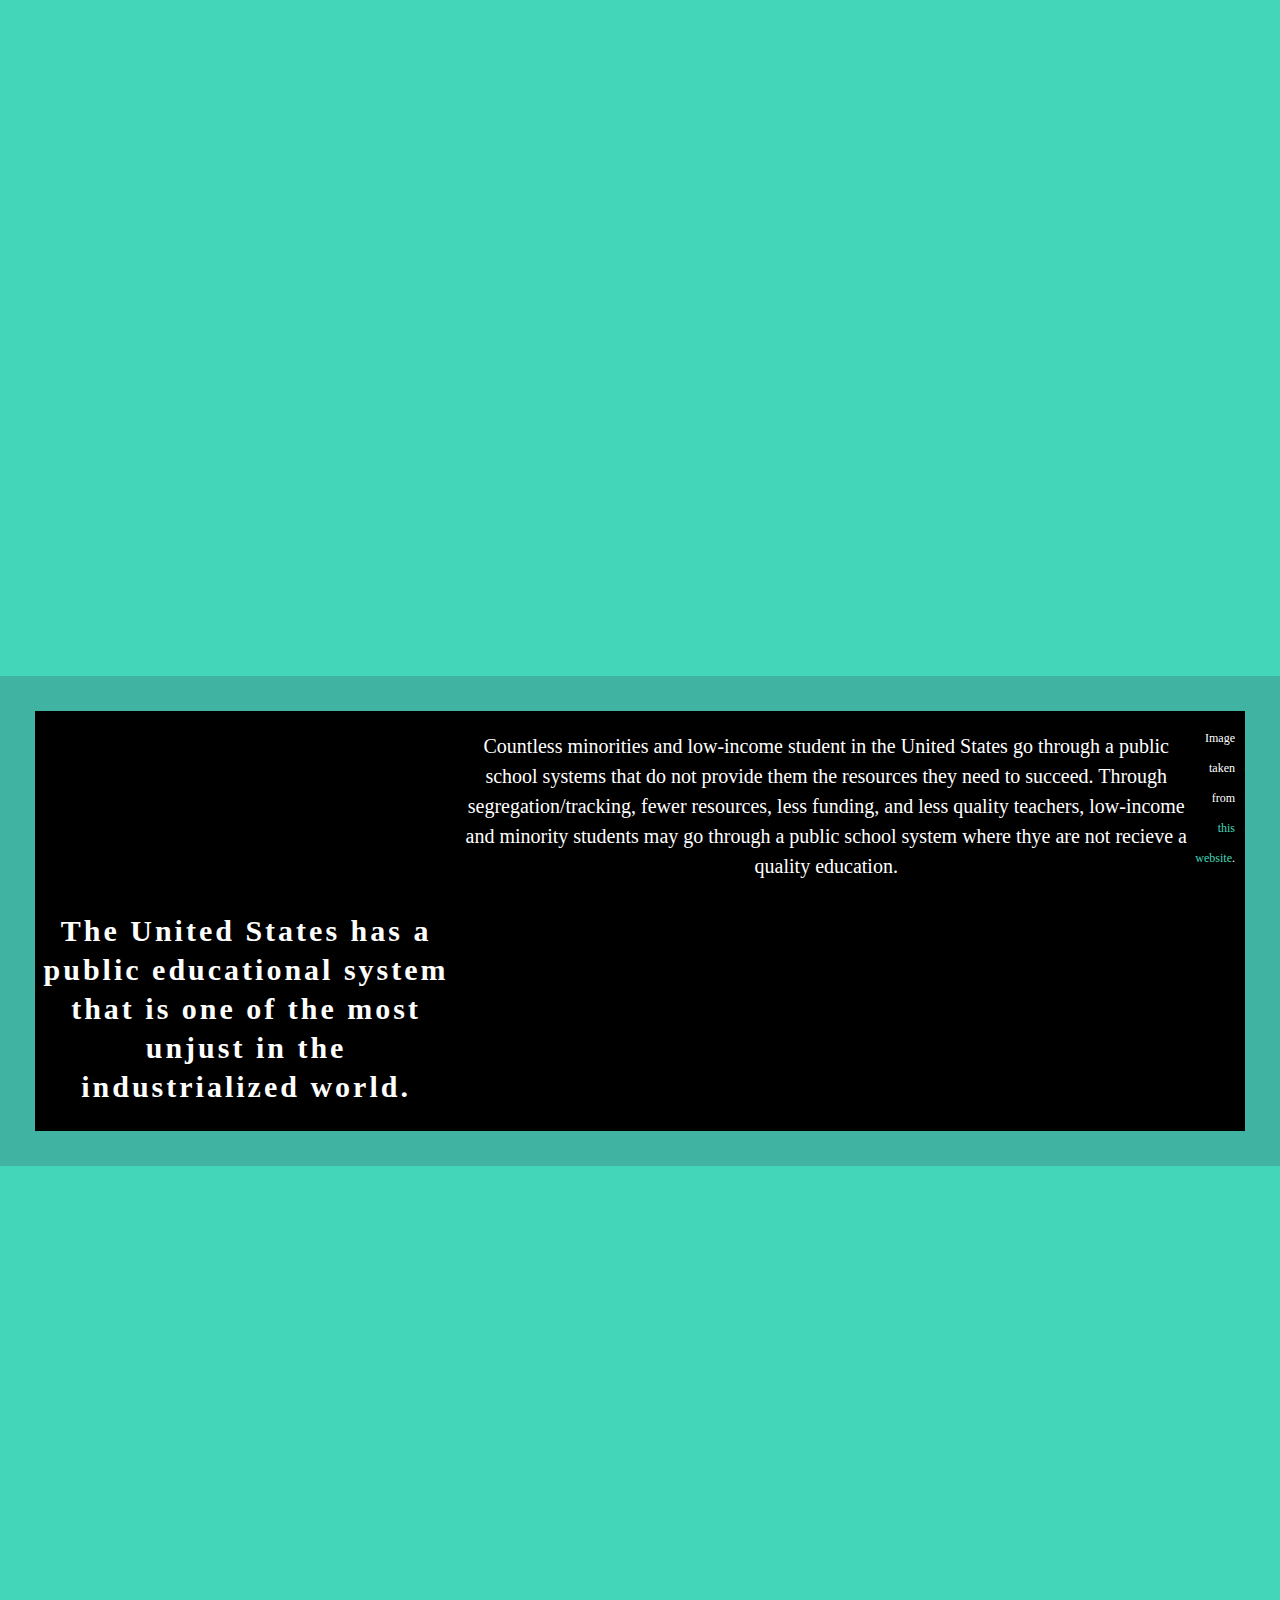
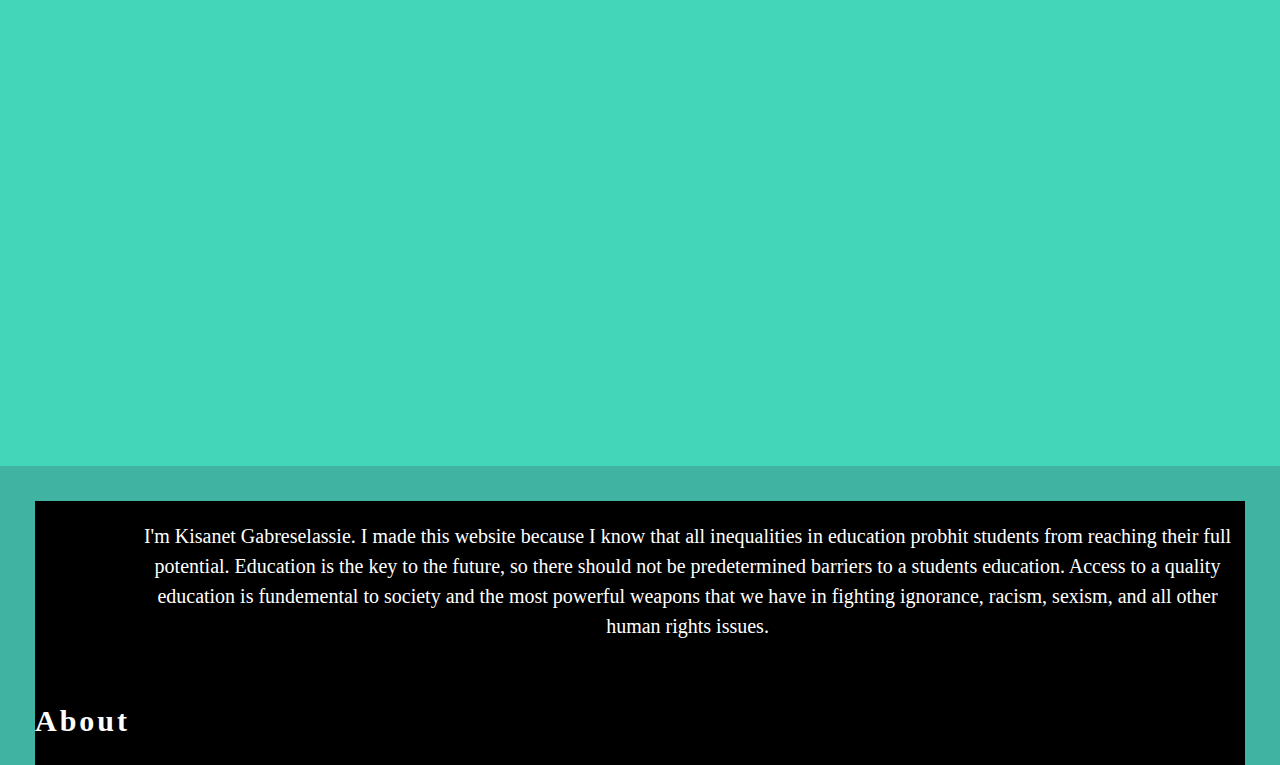
==== commit 2e4d6453: "🚪💺 Checkpoint ./style.css:19026581/336 ./index.html:19026581/15" ====
--- a/index.html
+++ b/index.html
@@ -54,7 +54,7 @@
     <!------------------------------->
     <!--Text section-->
     <div class="text-section">
-      <h2>
+      <h2 id="quality">
         <!-- TODO: Update the heading with your own -->
 Quality Education = Human Right 
       </h2>
--- a/style.css
+++ b/style.css
@@ -162,8 +162,9 @@
 /* TODO (optional): Change the background color and/or text alignment */
 
 .text-section {
-  background-color: #85DCB;
-  padding: 20px 45px;
+  display: flex;
+  background-color: black;
+  padding: 20px, 20px, 20px;
   margin: 35px;
   text-align: center;
 }
@@ -288,6 +289,8 @@
   
   
   
+  
+  
   /* Design properties */
   
 
--- a/resources.css
+++ b/resources.css
@@ -60,5 +60,24 @@
 h3 {
  text-align: center;
   font-size: 30px;
-   margin-top: 200px;
+   margin-top: 150px;
+}
+
+.alltedtalk {
+  display:flex; 
+  justify-content: space-around;
+}
+#tuatrailer {
+    display: block;
+  margin-left: auto;
+  margin-right: auto;
+}
+
+h4 {
+  margin-top: 100px;
+  margin-bottom: 50px;
+} 
+
+#texplain {
+   text-align: center;
 }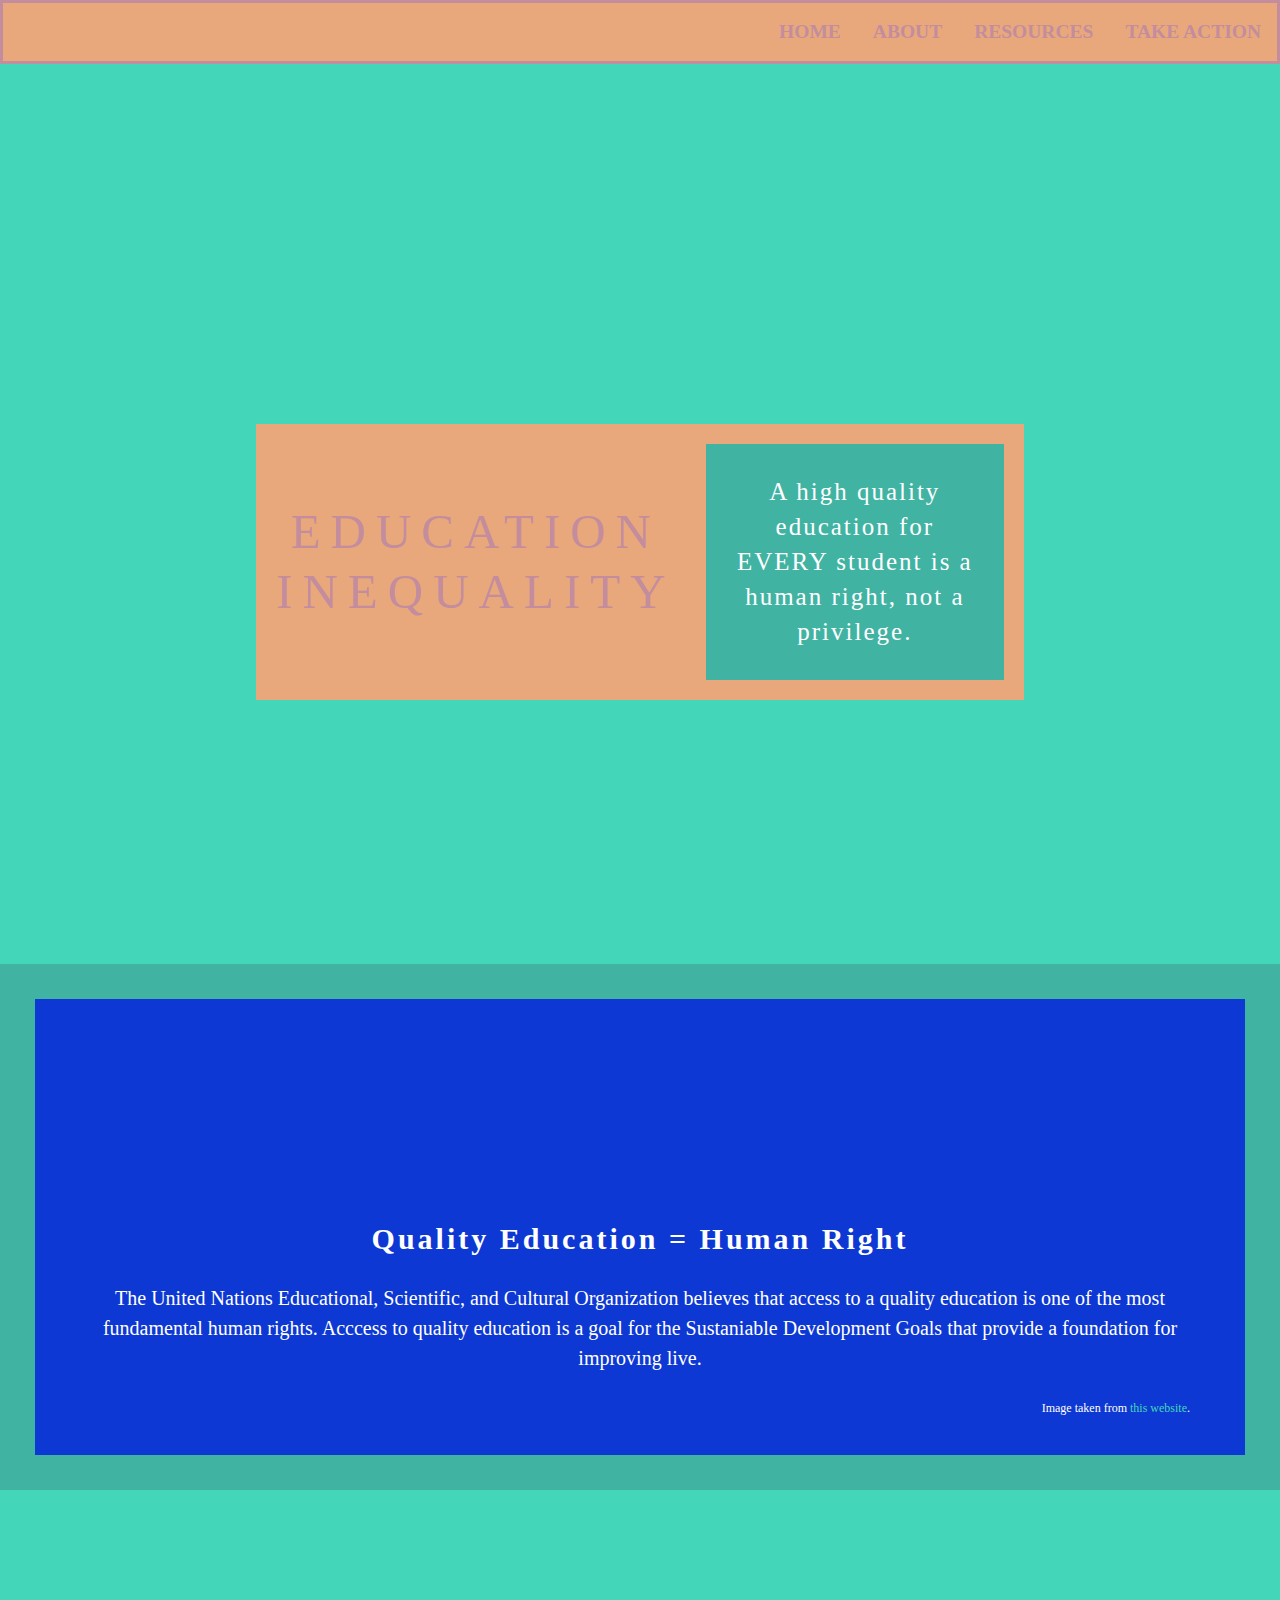
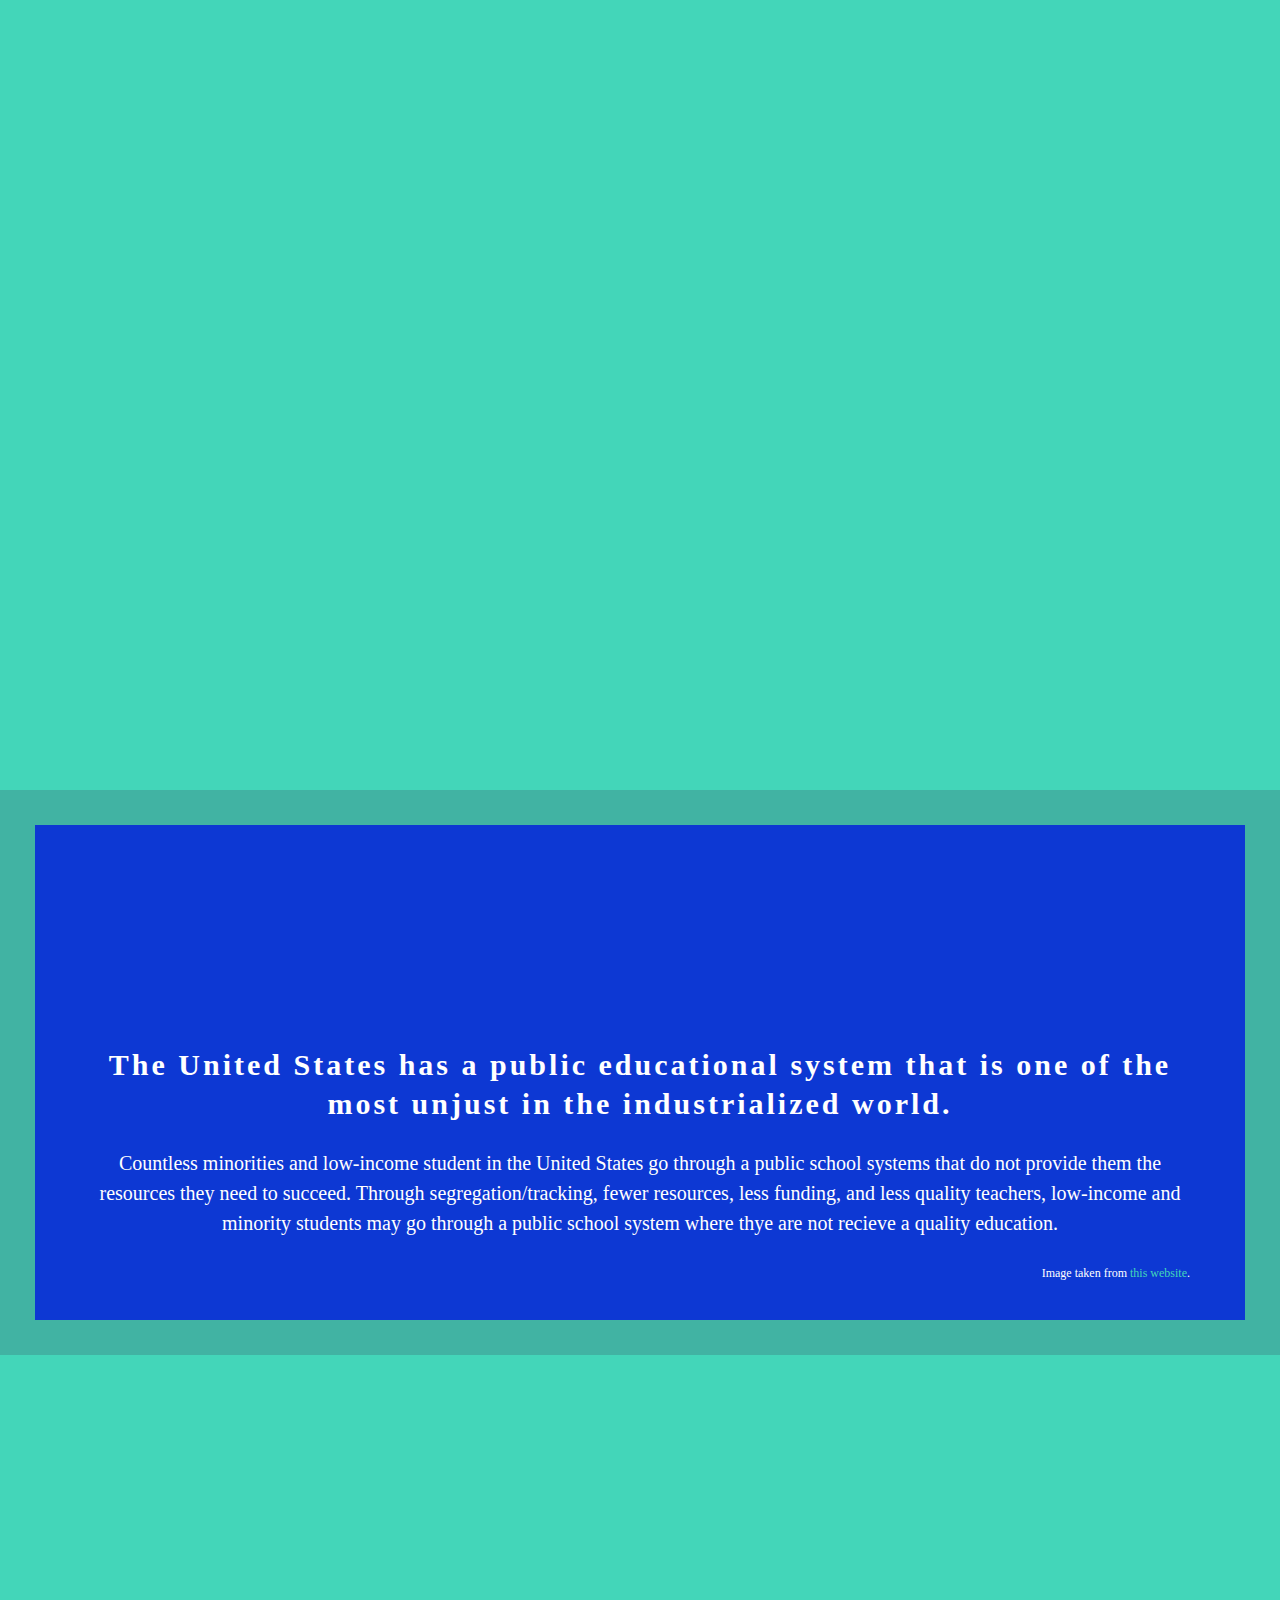
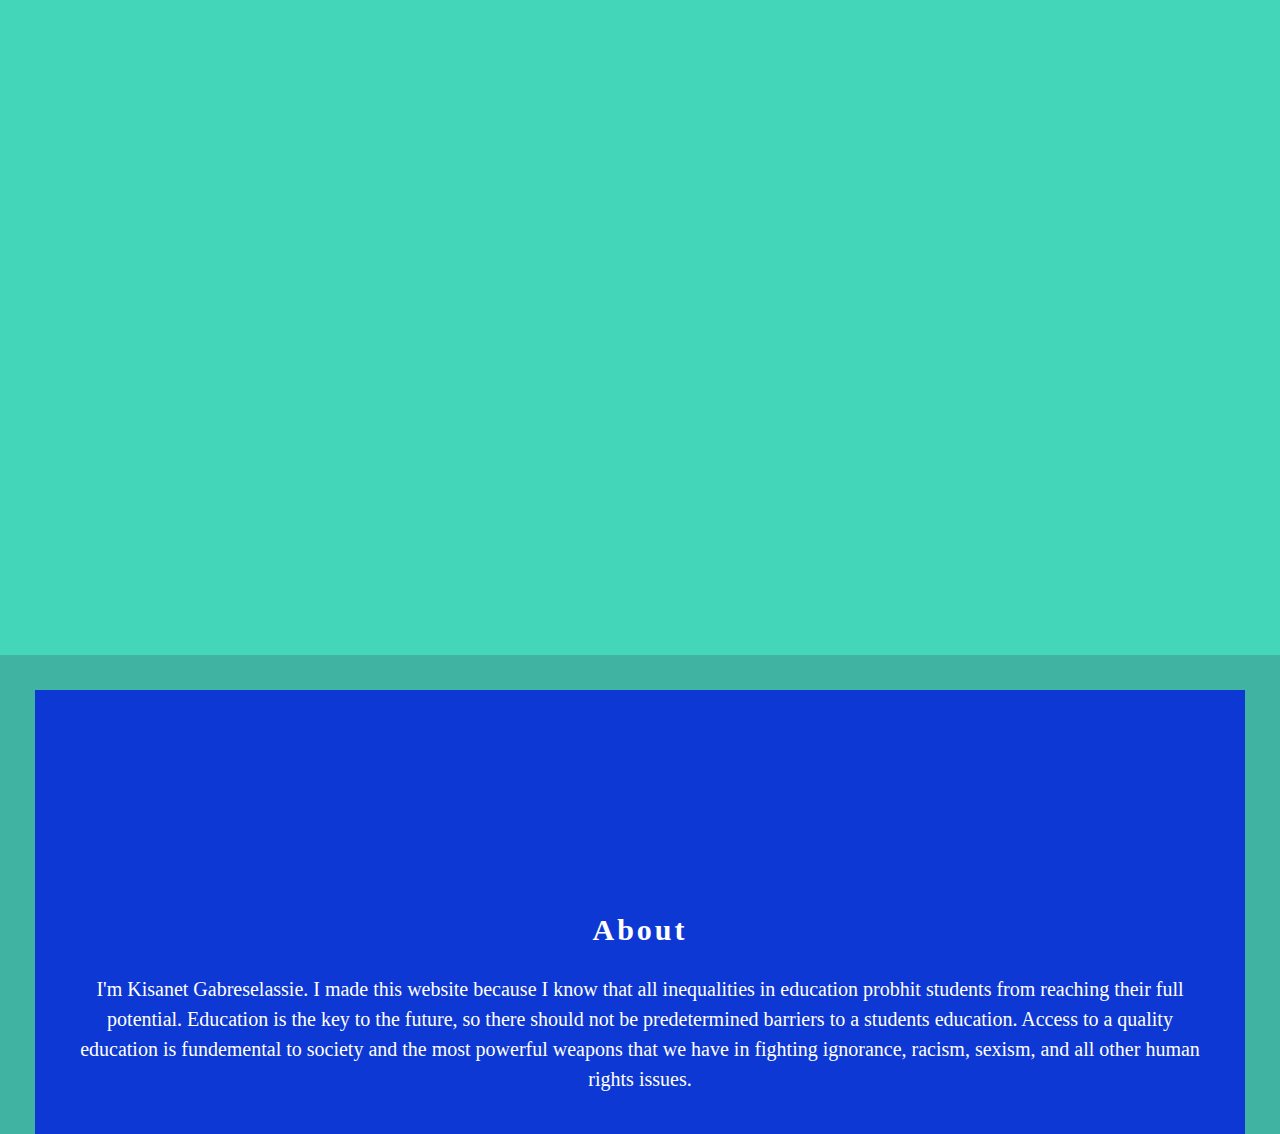
==== commit 3676c1a0: "🏐🌃 Checkpoint ./index.html:19026581/215 ./style.css:19026581/500" ====
--- a/index.html
+++ b/index.html
@@ -54,7 +54,8 @@
     <!------------------------------->
     <!--Text section-->
     <div class="text-section">
-      <h2 id="quality">
+      
+      <h2>
         <!-- TODO: Update the heading with your own -->
 Quality Education = Human Right 
       </h2>
@@ -105,7 +106,6 @@
         I'm Kisanet Gabreselassie. I made this website because I know that all inequalities in education probhit students from reaching their full potential. Education is the key to the future, so there should not be predetermined barriers to a students education. Access to a quality education is fundemental to society and the most powerful weapons that we have in fighting ignorance, racism, sexism, and all other human rights issues. 
       </p>
     </div> 
-    
   
     
     
--- a/style.css
+++ b/style.css
@@ -162,15 +162,44 @@
 /* TODO (optional): Change the background color and/or text alignment */
 
 .text-section {
-  display: flex;
+  background-color: #0D38D3;
+  padding: 20px 45px;
+  margin: 35px;
+  text-align: center;
+}
+
+
+/*---------IMAGE STYLING + PARALLAX PROPERTY---------*/
+/*display:flex;
   background-color: black;
-  padding: 20px, 20px, 20px;
+  padding: 45px, 45px, 45px, 45px;
+  margin-top:35px;
+  margin-left:35px;
+  margin-right:15px;
+  margin-bottom:35px;
+  width: 1830px;
+  height:400px;
+
+
+
+
+
+
+
+
+
+
+
+
+
+
+
+ /*background-color: black;
+  padding: 20px 45px;
   margin: 35px;
-  text-align: center;
-}
-
-/*---------IMAGE STYLING + PARALLAX PROPERTY---------*/
-
+  width: 1730px;
+  height:500px;
+  text-align:center
 /* TODO: Add the CSS selector for each image to the collective image rule set */
 
 .main-message,
@@ -248,12 +277,13 @@
 .fewer-resources,
 .less-funding, 
 .lessqualified-teachers{
-    flex: display;
+    display: flex;
     flex-direction:column;
     flex-wrap: nowrap;
+    align-text:flex-start;
     background-color: #C38D9E;
-    padding-top: 25px;
-    padding-bottom: 25px;
+    padding-top: 0px;
+    padding-bottom: 0px;
     margin-top: 20px;
     margin-bottom: 20px;
     border-radius: 12px;
@@ -262,11 +292,13 @@
 }  
 
 .text-section3 {
-  
   display: flex;
   text-align: center;
-  padding: 20px 45px;
+ padding-top:0px;
   margin: 35px;
+ height:700px;
+  
+
 }
 
 
@@ -282,7 +314,7 @@
 }
 .text-section2 {
   font-size: 20px;
-  padding-top: 5px;
+  padding-top: 0px;
   padding-bottom: 10px;
   margin-top: 10px;
   backgound-color: #C38D9E; 
@@ -292,7 +324,7 @@
   
   
   /* Design properties */
-  
+  /*                                                  
 
 }
 
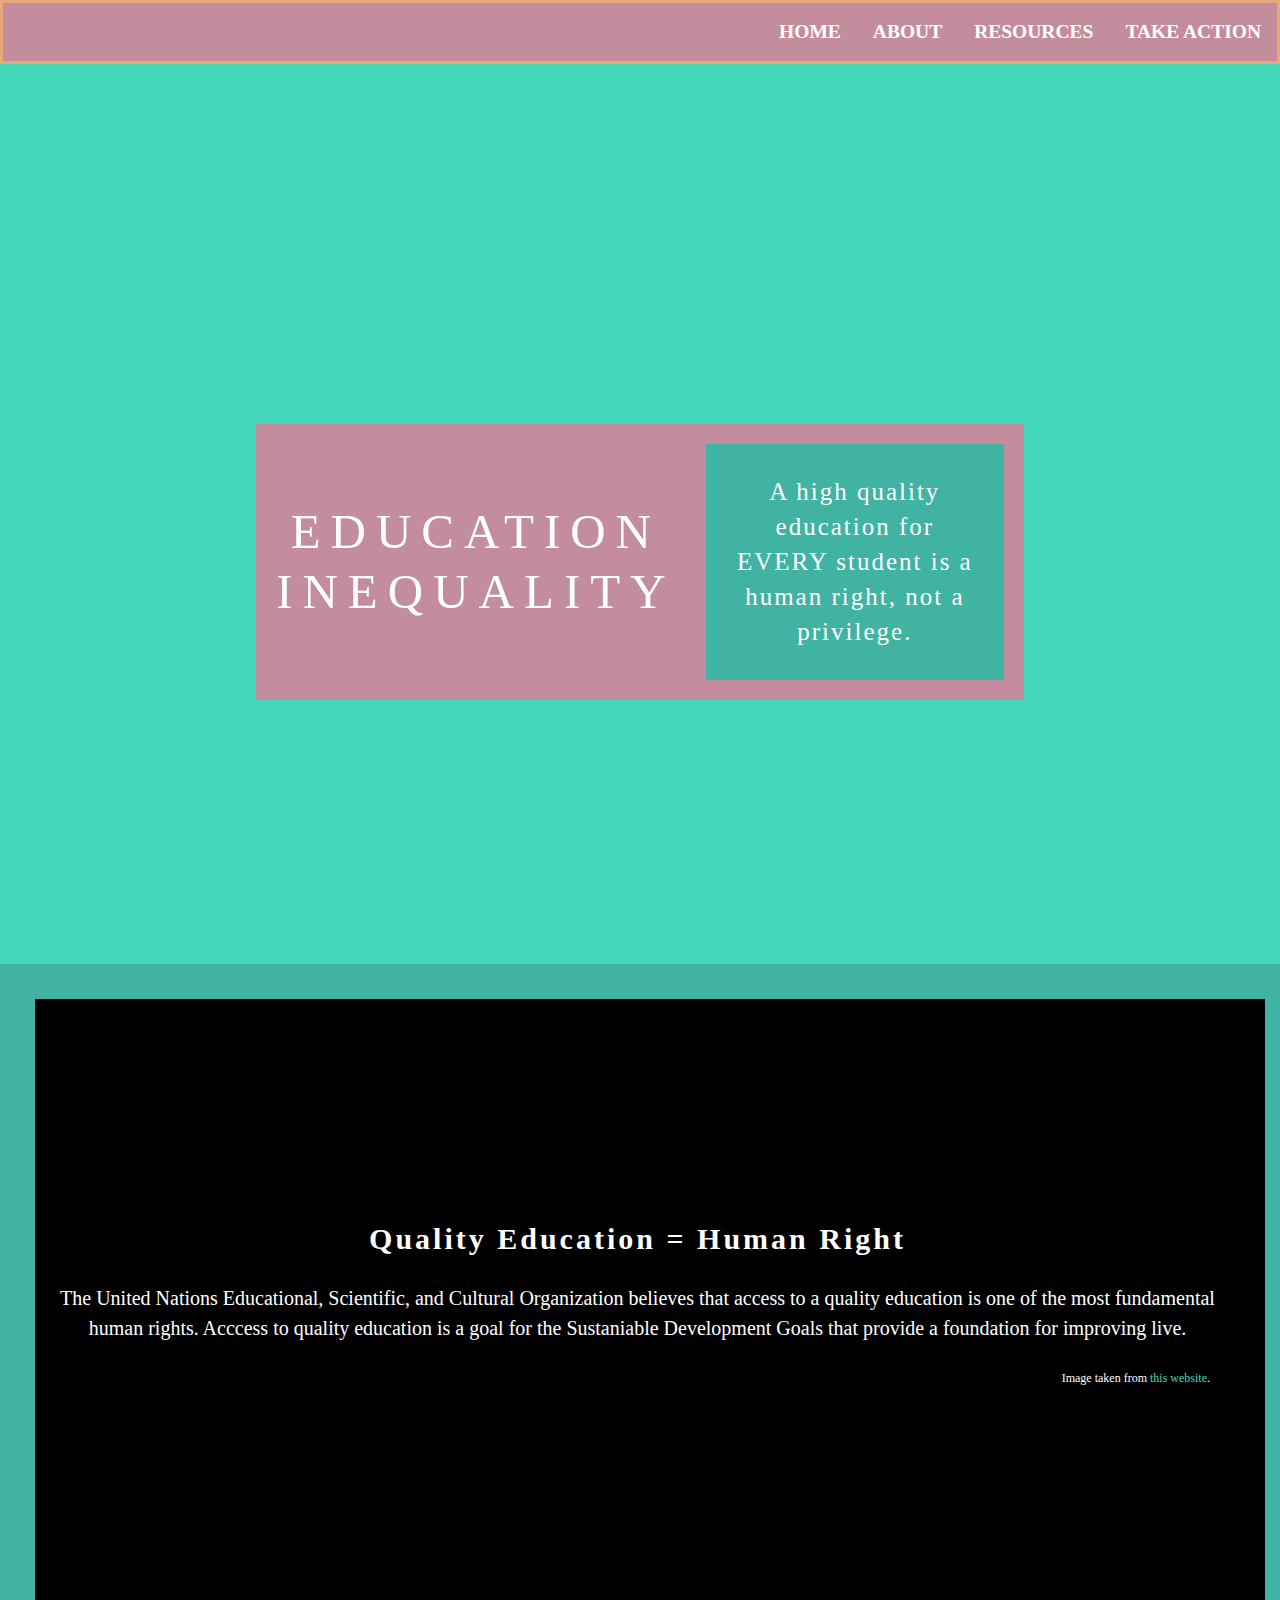
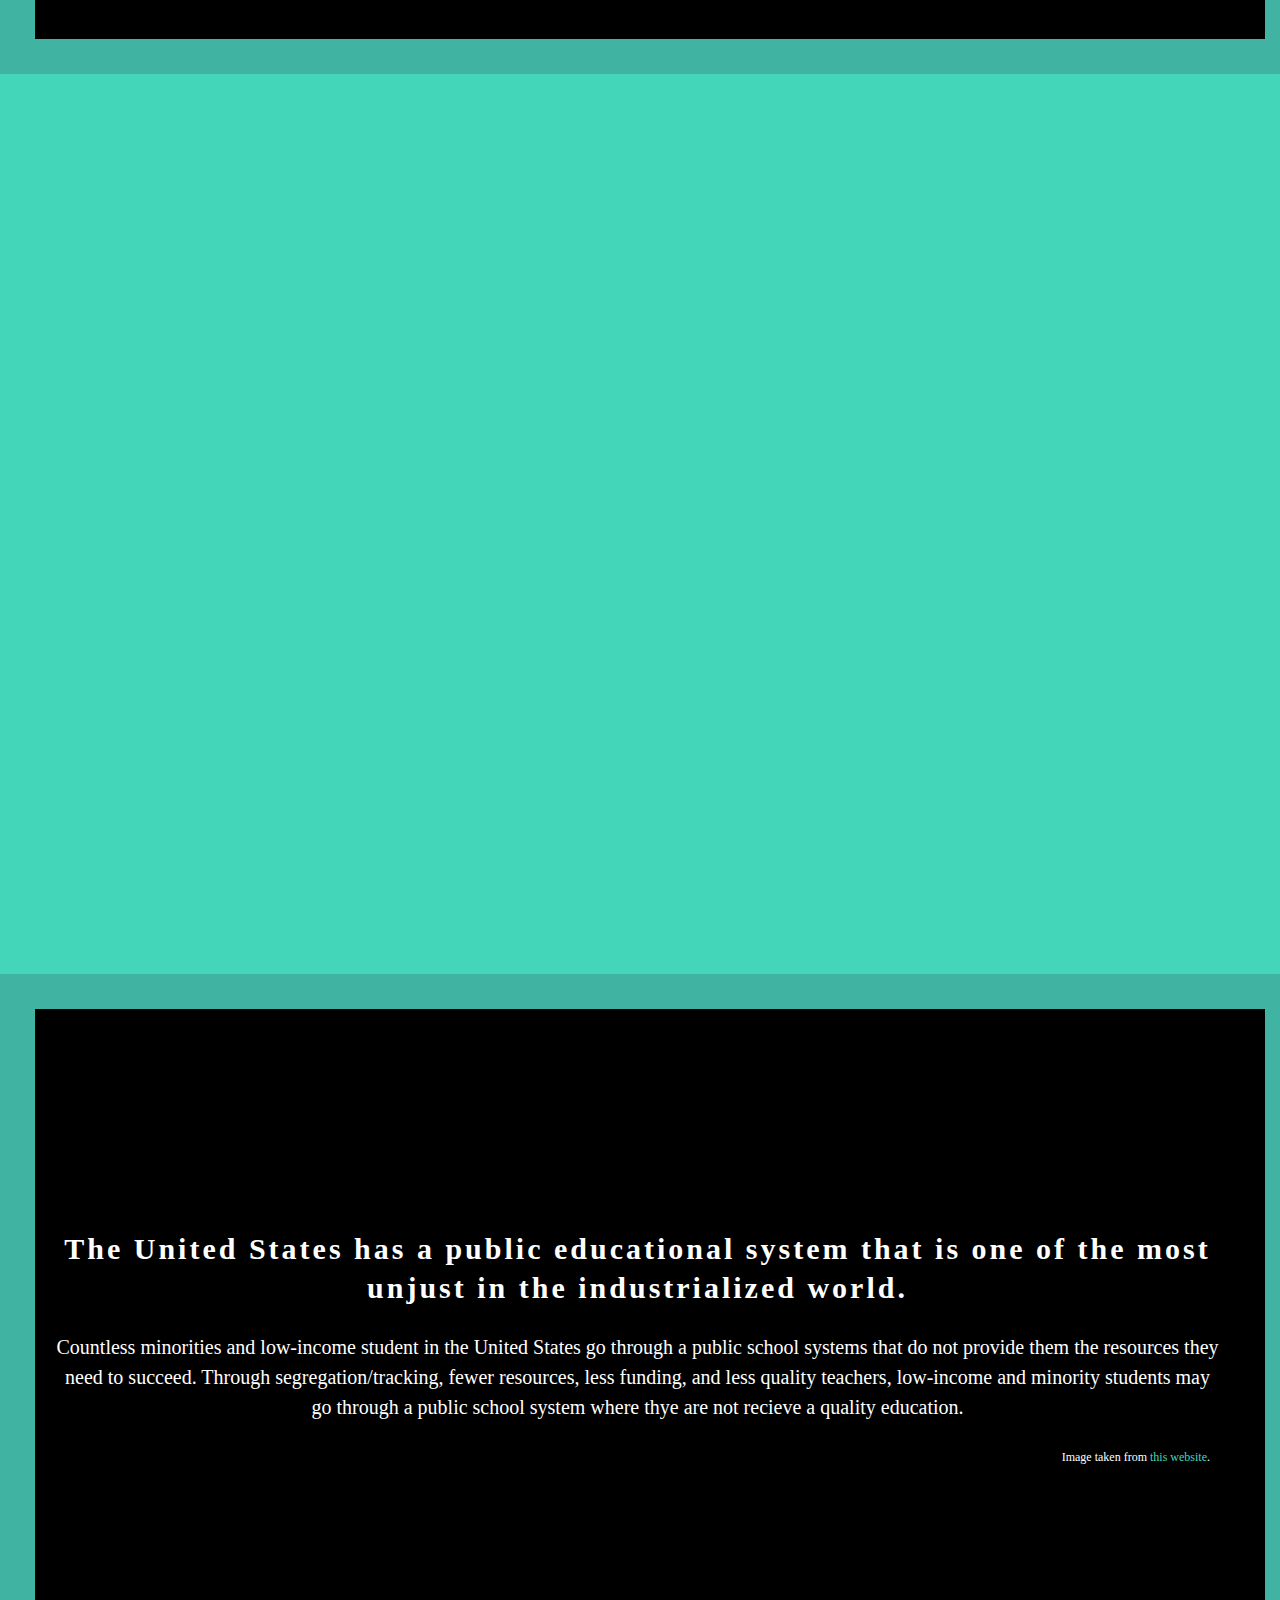
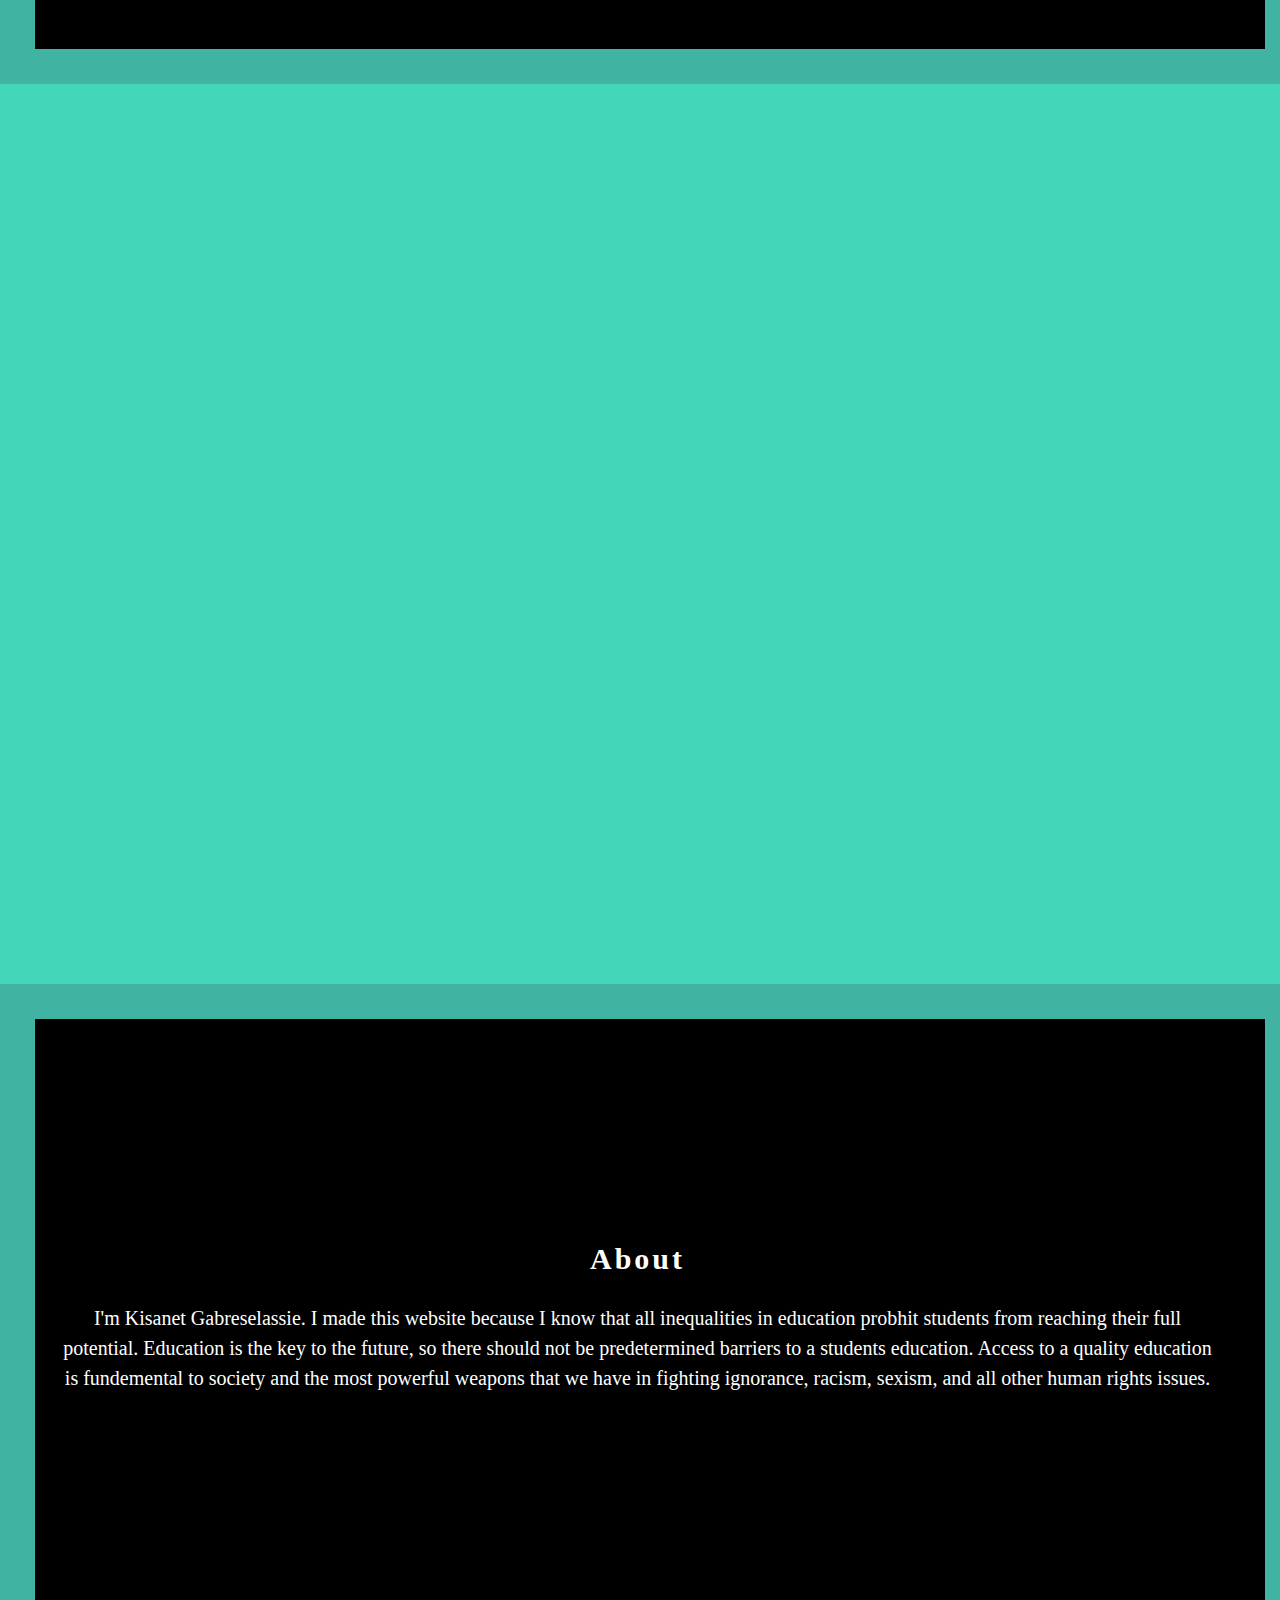
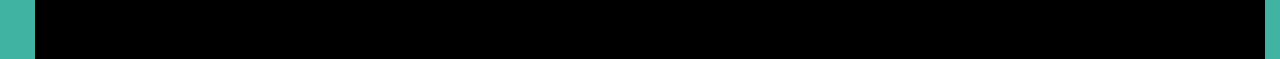
==== commit f054cbba: "🐉⛺️ Checkpoint ./resources.html:19026581/28 ./resources.css:19026581/47 ./take-action.css:19026581/1" ====
--- a/index.html
+++ b/index.html
@@ -25,9 +25,6 @@
         <li class="nav"><a href="resources.html">Resources</a></li>
         <li class="nav"><a href="about.html">About</a></li>
         <li class="nav"><a href="index.html">Home</a></li>
-        
-                
-
       </ul>
     </nav>
 
--- a/style.css
+++ b/style.css
@@ -64,9 +64,9 @@
   margin: 0;
   padding: 0;
   overflow: hidden;
-  background-color: #E8A87C;
+  background-color: #C38D9E;
   border-style: solid;
-  border-color: #C38D9E;
+  border-color: #E8A87C;
 }
 
 /* TODO (optional): Change the font size*/
@@ -82,7 +82,7 @@
 li.nav a {
   /* Styling for the <a> elements in <li class="nav"> */
   display: block;
-  color: #C38D9E;
+  color: white;
   text-align: center;
   padding: 14px 16px;
   text-decoration: none;
@@ -96,7 +96,7 @@
 li.nav a:hover {
   /* Styling for the <a> elements when the mouse is hovering in <li class="nav"> */
   background-color: #41B3A3;
-  color: white;
+  color: #E8A87C;
 }
 
 /************************************************/
@@ -112,7 +112,7 @@
   align-items: center; /* Align the flex items to the center */
 
   /* Design properties */
-  background-color: #E8A87C;
+  background-color: #C38D9E;
   padding: 5px;
 
   /* Positioning properties */
@@ -128,7 +128,7 @@
 /* TODO: Review the CSS properties to the flex item for the heading (the left box) */
 .heading-home {
   padding: 2%;
-  color: #C38D9E;
+  color: #white;
   font-size: 49px;
   letter-spacing: 10px;
   line-height: 60px;
@@ -162,23 +162,24 @@
 /* TODO (optional): Change the background color and/or text alignment */
 
 .text-section {
-  background-color: #0D38D3;
-  padding: 20px 45px;
-  margin: 35px;
-  text-align: center;
-}
-
-
-/*---------IMAGE STYLING + PARALLAX PROPERTY---------*/
-/*display:flex;
+ 
   background-color: black;
-  padding: 45px, 45px, 45px, 45px;
+  padding: 20px 45px 20px 20px;
   margin-top:35px;
   margin-left:35px;
   margin-right:15px;
   margin-bottom:35px;
-  width: 1830px;
-  height:400px;
+  text-align: center;
+  height:600px;
+}
+
+
+/*---------IMAGE STYLING + PARALLAX PROPERTY---------*/
+
+  
+  
+
+  
 
 
 
@@ -257,6 +258,13 @@
 
 /* TODO: Add a breakpoint if the screen is 700px or less */
 @media screen and (max-width: 700px) {
+  .main-message,
+  .image-one,
+  .image-two,
+  .image-three,
+  .image-four {
+    background-attachment: scroll;
+  }
   .flex-container {
     flex-wrap: wrap;
     top: 20%;
@@ -273,31 +281,33 @@
     }
   }
 }
+
 .segregation, 
 .fewer-resources,
 .less-funding, 
-.lessqualified-teachers{
-    display: flex;
+.lessqualified-teachers {
+    
     flex-direction:column;
     flex-wrap: nowrap;
-    align-text:flex-start;
+    
     background-color: #C38D9E;
-    padding-top: 0px;
-    padding-bottom: 0px;
-    margin-top: 20px;
-    margin-bottom: 20px;
+    padding-top: 1px;
+    padding-bottom: 100px;
+    margin-top: 0px;
+    margin-bottom: 0px;
     border-radius: 12px;
     margin-left: 15px;
     margin-right: 15px;
+  
 }  
 
 .text-section3 {
   display: flex;
-  text-align: center;
- padding-top:0px;
-  margin: 35px;
- height:700px;
-  
+ padding-left:15px;
+  padding-right:15px;
+  margin-top: 50px;
+  margin-bottom: 50px;
+  hieght: 1500px;
 
 }
 
--- a/take-action.css
+++ b/take-action.css
@@ -223,12 +223,8 @@
     width: 50%;
     margin-right: 10%;
   }
-}
-
-h2{
- 
-  
-}
+
+
 
  
 .how-to {
--- a/resources.css
+++ b/resources.css
@@ -59,7 +59,7 @@
 
 h3 {
  text-align: center;
-  font-size: 30px;
+  font-size: 60px;
    margin-top: 150px;
 }
 
@@ -76,6 +76,7 @@
 h4 {
   margin-top: 100px;
   margin-bottom: 50px;
+  font-size: 90px;
 } 
 
 #texplain {
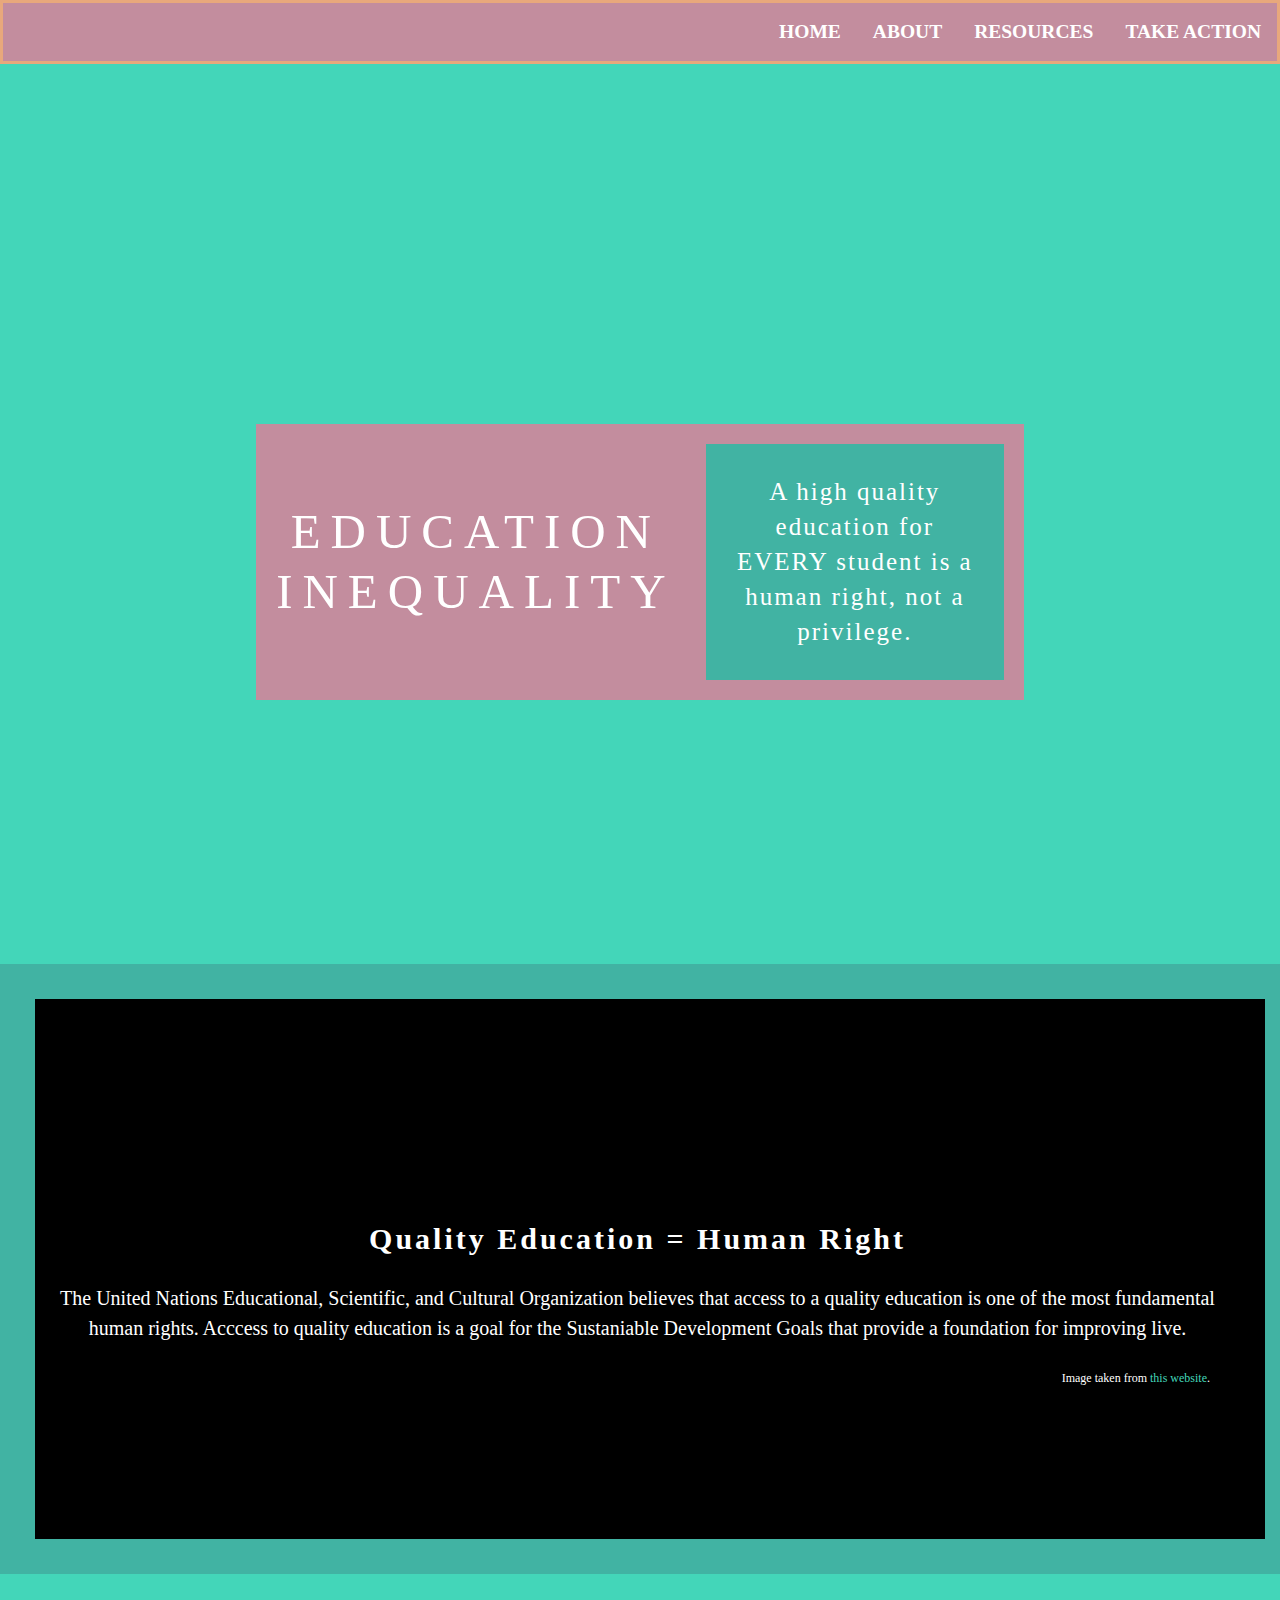
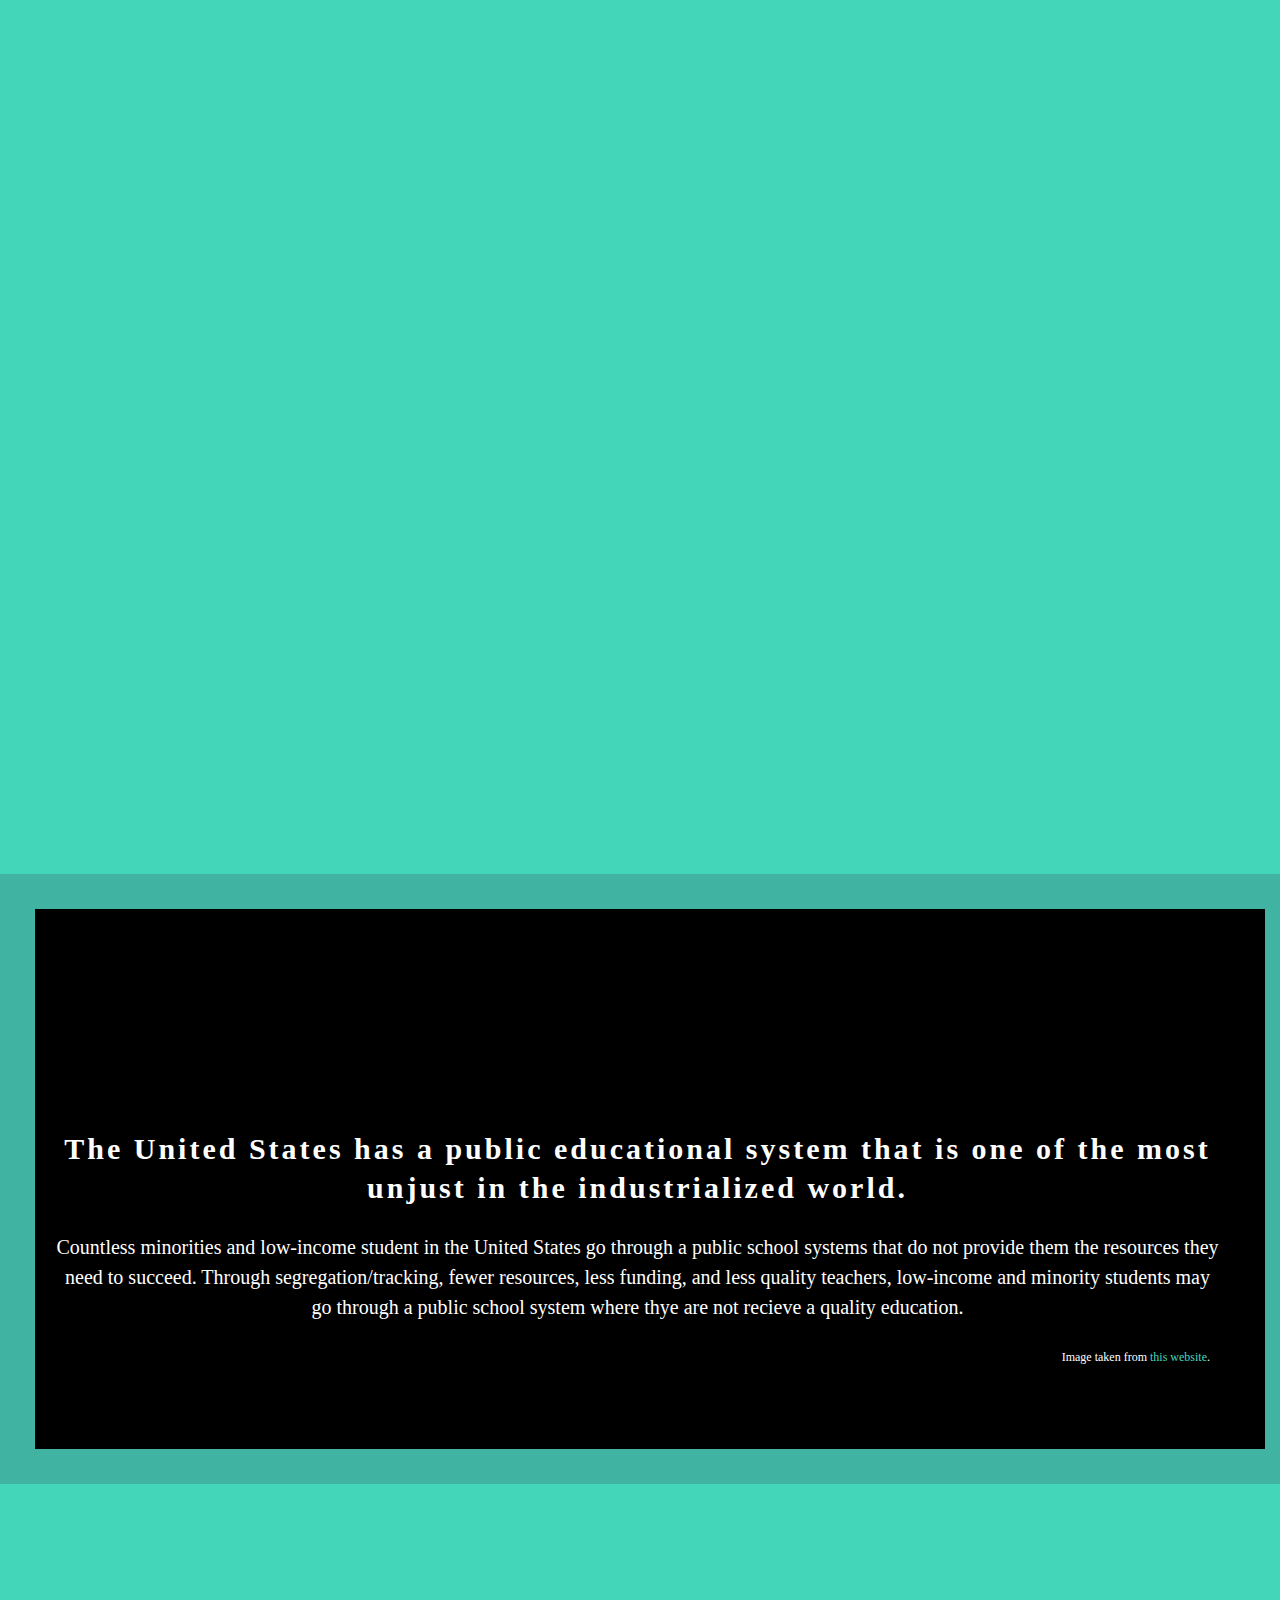
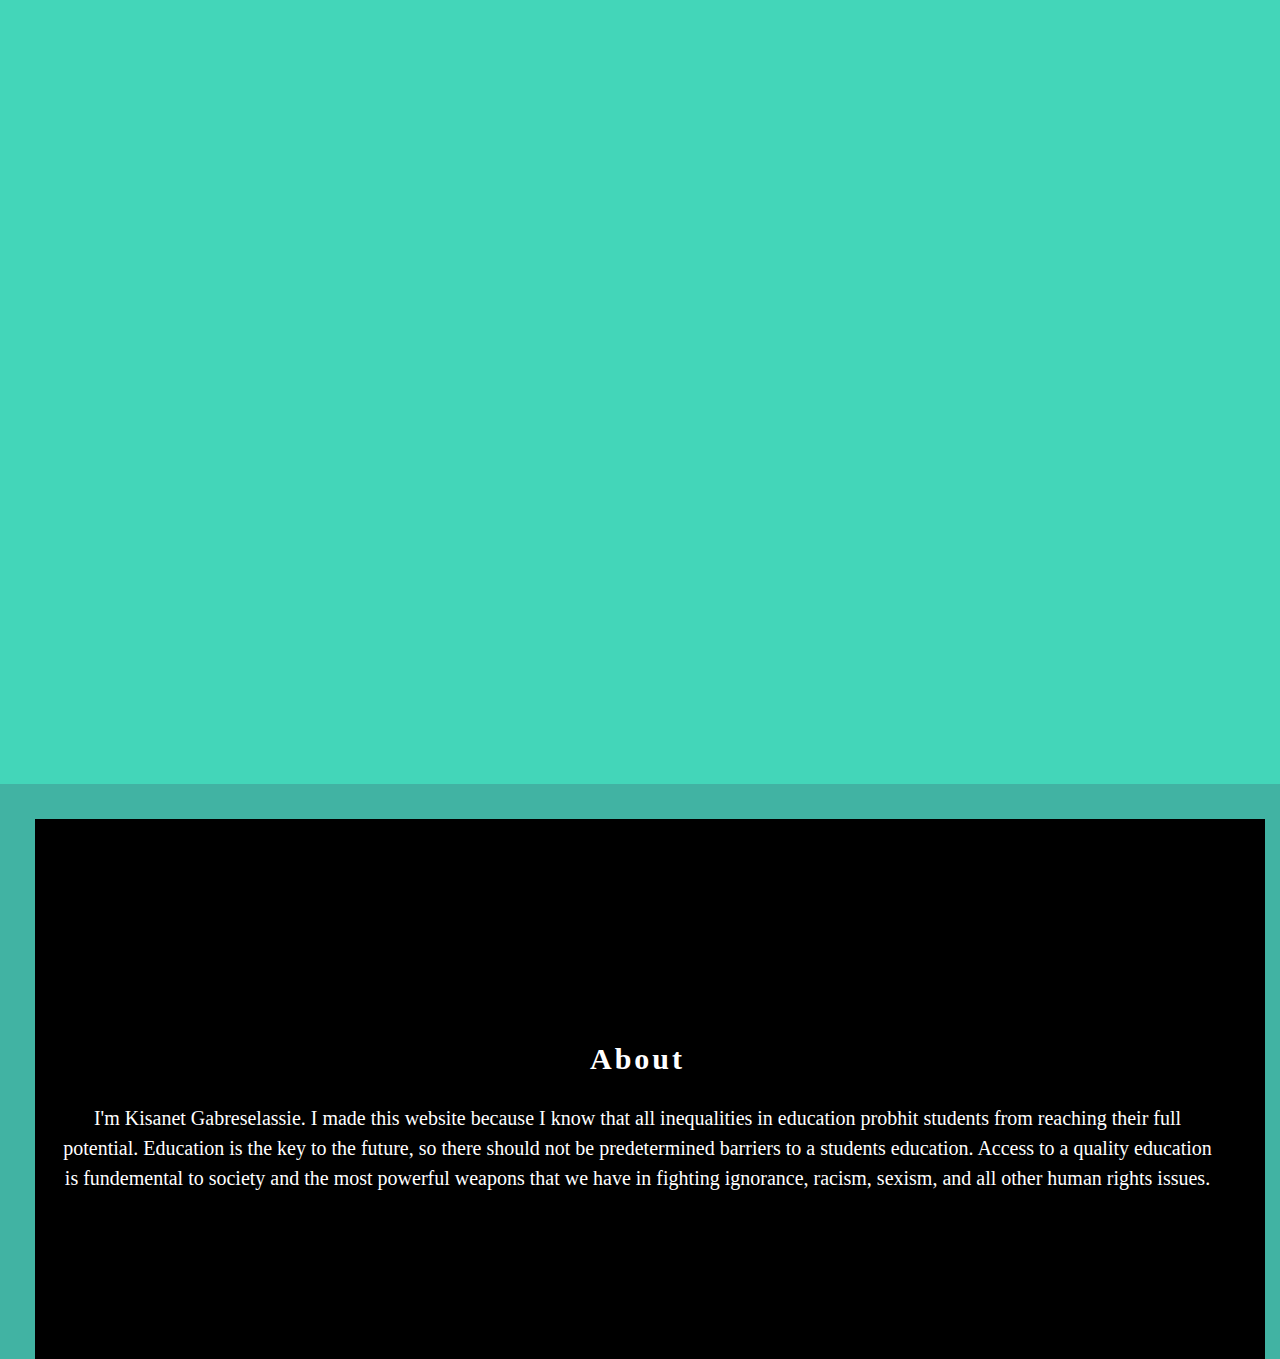
==== commit 70788706: "👌🌇 Checkpoint ./about.html:19026581/29 ./take-action.html:19026581/8 ./take-action.css:19026581/197 " ====
--- a/index.html
+++ b/index.html
@@ -52,7 +52,7 @@
     <!--Text section-->
     <div class="text-section">
       
-      <h2>
+      <h2 id="qehr">
         <!-- TODO: Update the heading with your own -->
 Quality Education = Human Right 
       </h2>
@@ -77,7 +77,7 @@
     <!------------------------------->
     <!-- TODO: Copy and paste the HTML from Section 1 and update the text and image class -->
     <div class="text-section">
-      <h2>
+      <h2 id="unequal-system">
         <!-- TODO: Update the heading with your own -->
         The United States has a public educational system that is one of the most unjust in the industrialized world.
       </h2>
@@ -94,7 +94,7 @@
 <div class="image-two"></div>
     
     <div class="text-section">
-      <h2>
+      <h2 id="learnwhy">
         <!-- TODO: Update the heading with your own -->
         About 
       </h2>
--- a/style.css
+++ b/style.css
@@ -162,7 +162,7 @@
 /* TODO (optional): Change the background color and/or text alignment */
 
 .text-section {
- 
+
   background-color: black;
   padding: 20px 45px 20px 20px;
   margin-top:35px;
@@ -170,7 +170,12 @@
   margin-right:15px;
   margin-bottom:35px;
   text-align: center;
-  height:600px;
+  height:500px;
+ 
+}
+#qehr {
+color: white;
+  align-text:center;
 }
 
 
--- a/take-action.css
+++ b/take-action.css
@@ -57,11 +57,13 @@
 
 /* Right box under title; item in .flex-container */
 .action-list-container {
-  width: 75%;
+  width: 65%;
+  hieght: 60%;
   padding: 35px;
   margin: 5%;
   flex-grow: 1;
   background-color: #0d9c90;
+ 
   /*border-style: dotted;*/ /*Uncomment to see the outline of the container*/
 }
 
@@ -82,6 +84,9 @@
   text-align: center;
   color: #0D38D3;
   letter-spacing: 1px;
+  padding-top:5px;
+   border-style: dotted;
+ 
   /*border-style: dotted;*/ /*Uncomment to see the outline of the container*/
 }
 
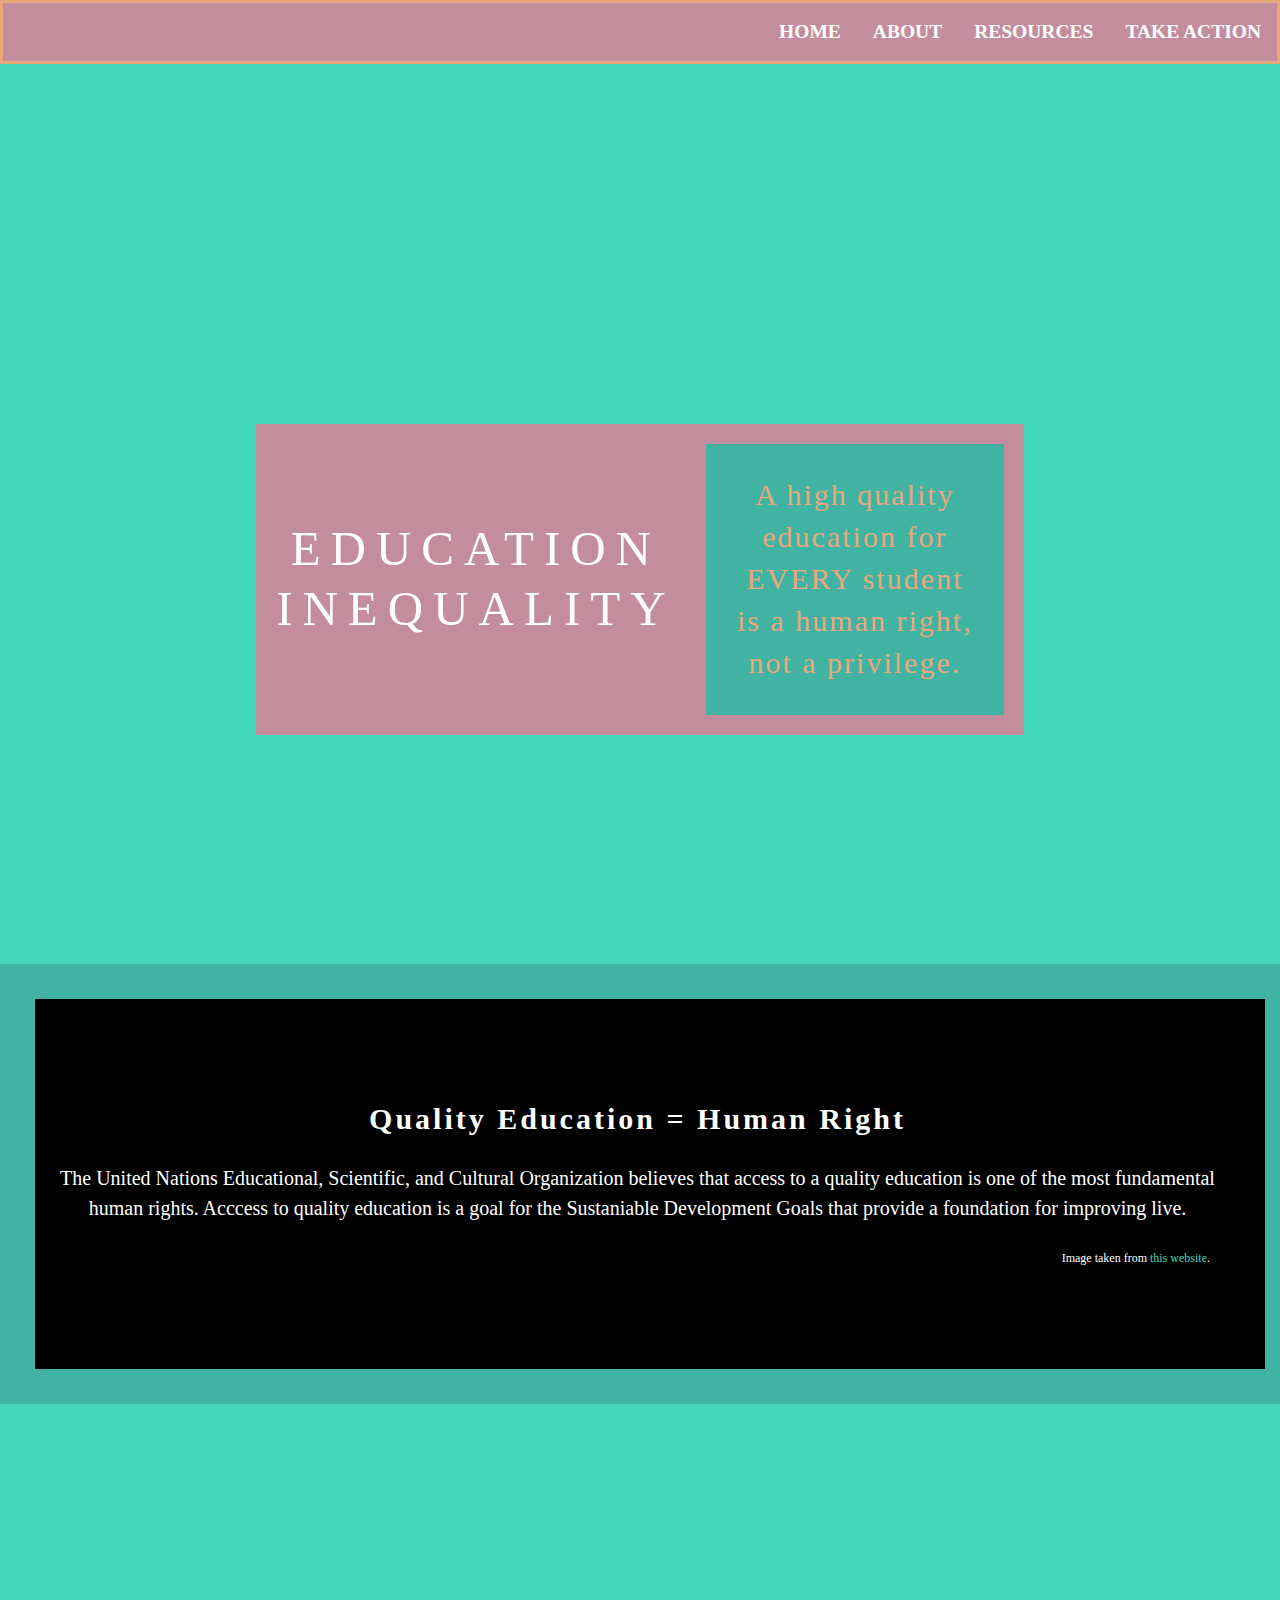
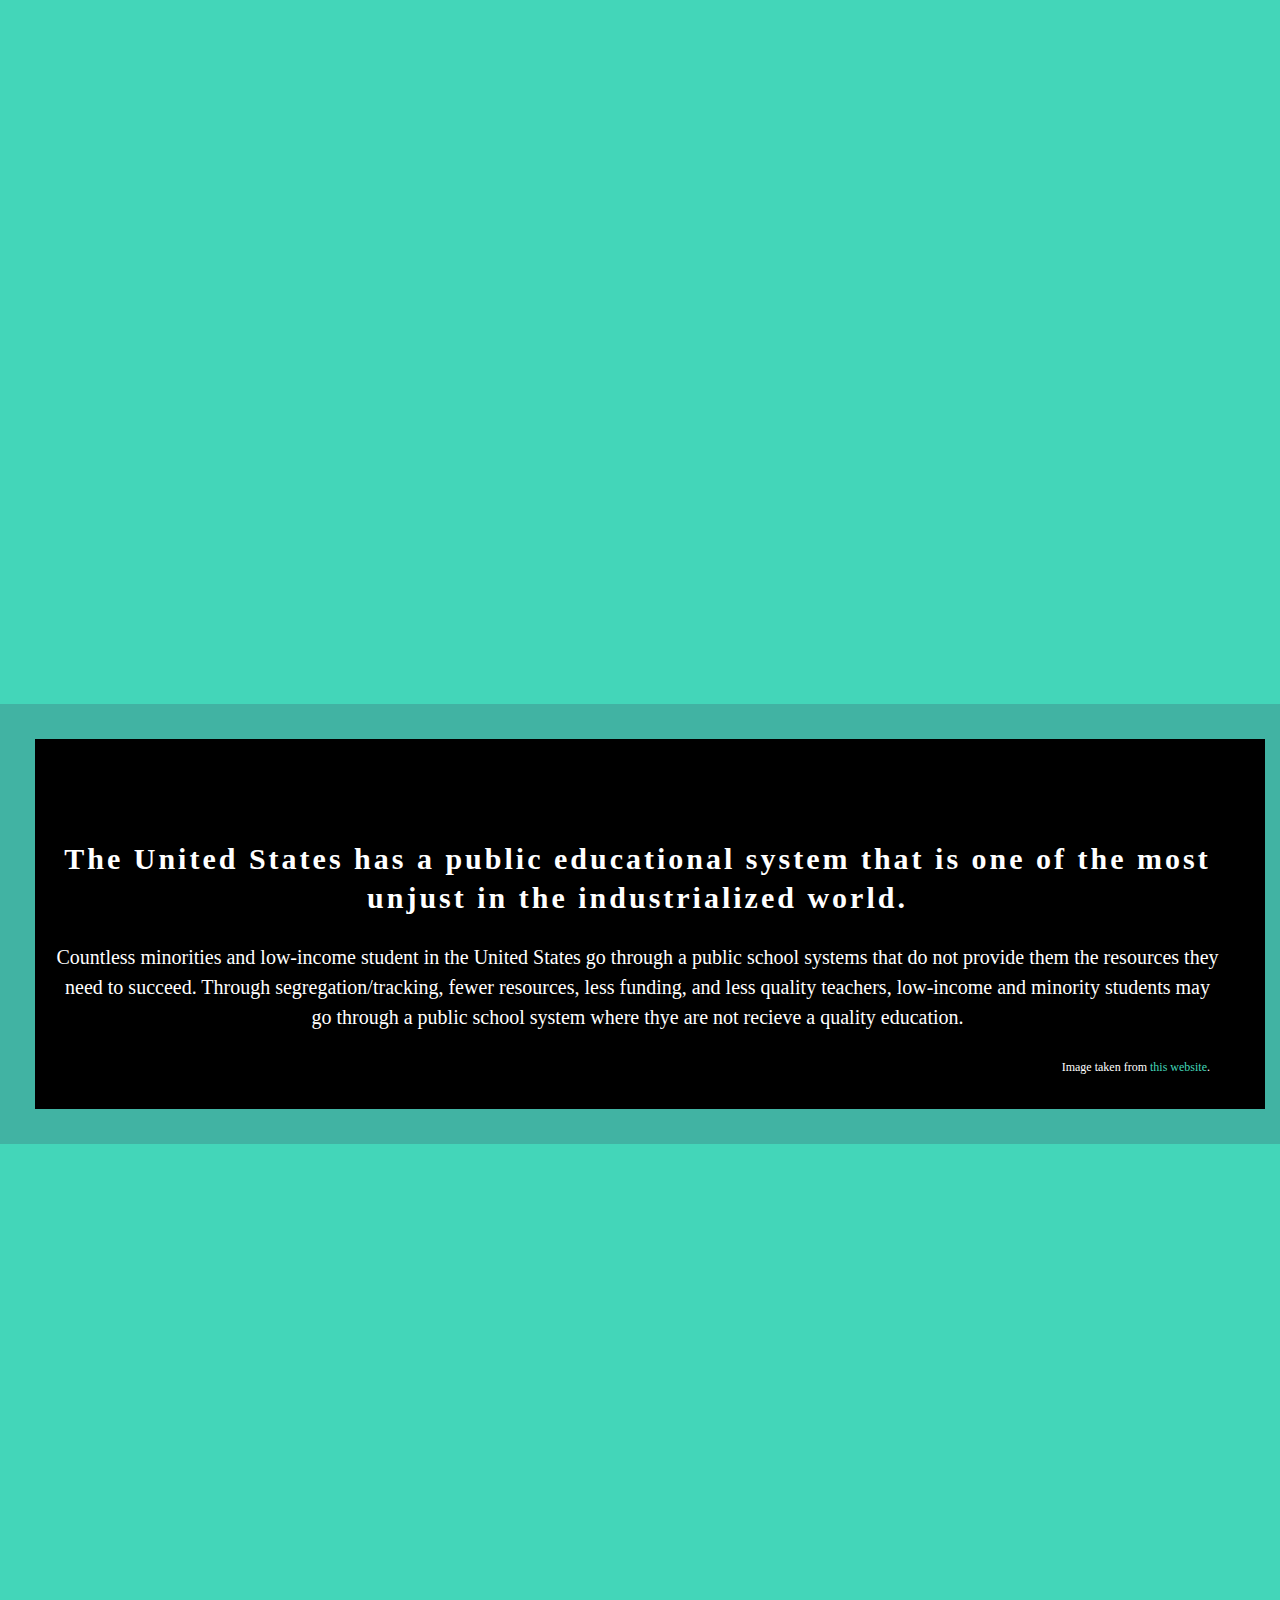
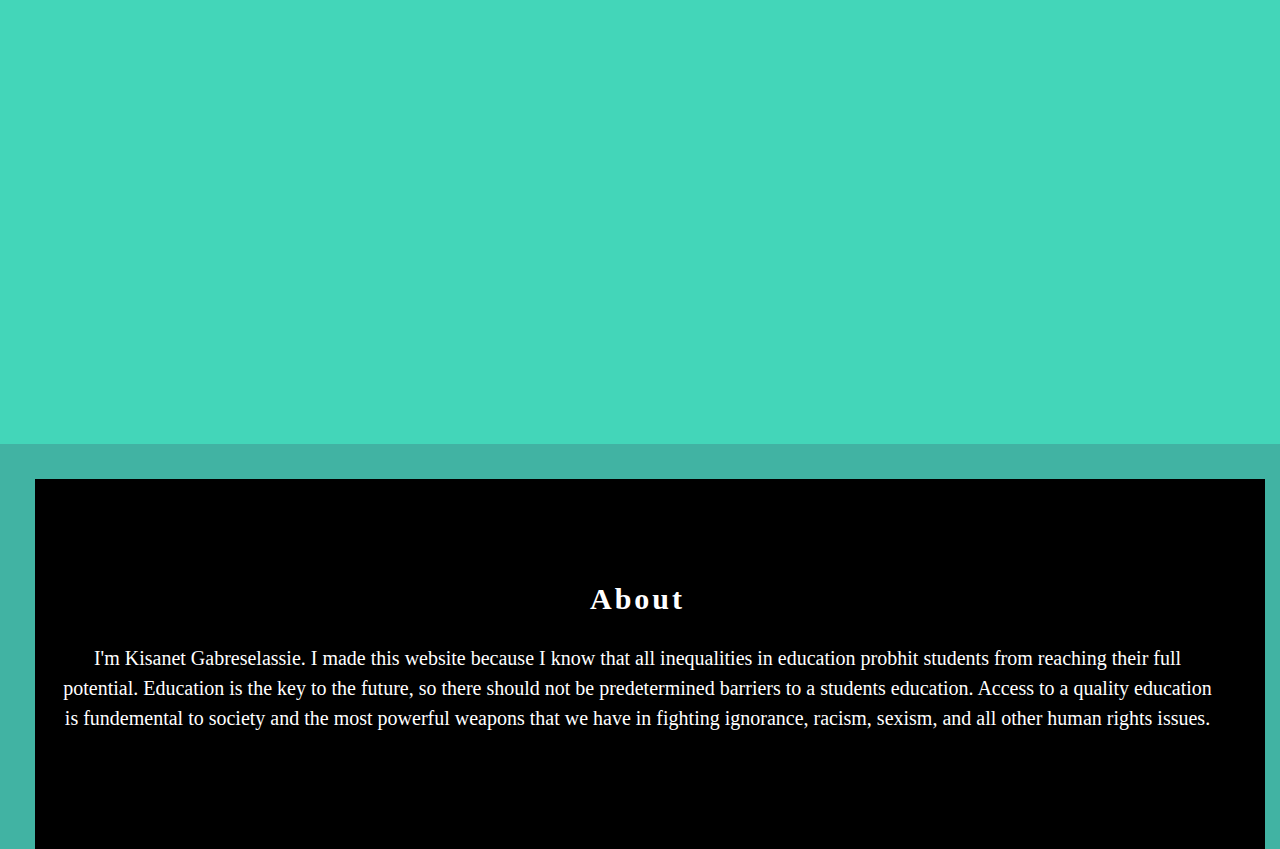
==== commit 0fb52d5a: "💏🌊 Checkpoint ./index.html:19026581/1738 ./resources.html:19026581/261" ====
--- a/index.html
+++ b/index.html
@@ -1,23 +1,26 @@
 <!DOCTYPE html>
 <html lang="en">
   <head>
-    <!-- TODO: Update the heading with the name of your website -->
-    <title>My Cause</title>
+    <!-- My heading  -->
+    <title> Education Inequality </title>
 
     <meta charset="utf-8" />
     <meta http-equiv="X-UA-Compatible" content="IE=edge" />
     <meta name="viewport" content="width=device-width, initial-scale=1" />
 
-    <!-- import the webpage's stylesheets -->
+    <!--  the webpage's stylesheets -->
     <link rel="stylesheet" href="/style.css" />
     <link rel="stylesheet" href="/take-action.css" /> 
     <link rel="stylesheet" href="/resources.css" /> 
     <link rel="stylesheet" href="/about.css" /> 
-    <!-- import the webpage's javascript file -->
+    
+    <!--  the webpage's javascript file -->
     <script src="/script.js" defer></script>
+     <!--  Google font families here -->
 <link href="https://fonts.googleapis.com/css2?family=Bebas+Neue&display=swap" rel="stylesheet">
-    <!-- TODO: Add any links to Google font families here -->
-  </head>
+</head>
+  
+  <!--Nav bar!-->
   <body>
     <nav>
       <ul class="nav-bar">
@@ -35,13 +38,13 @@
     <div class="main-message">
       <div class="flex-container">
         <div class="heading-home">
-          <!-- TODO: Update the heading with the title of your website -->
+          <!-- My heading  -->
           EDUCATION INEQUALITY
         </div>
 
         <div class="intro-text">
-          <!-- TODO: Update the placeholder introduction text with your own intro text -->
-A high quality education for EVERY student is a human right, not a privilege.
+          <!-- intro text -->
+            A high quality education for EVERY student is a human right, not a privilege.
         </div>
       </div>
     </div>
@@ -49,23 +52,20 @@
     <!------------------------------->
     <!----------SECTION 1------------>
     <!------------------------------->
-    <!--Text section-->
+    
     <div class="text-section">
-      
       <h2 id="qehr">
-        <!-- TODO: Update the heading with your own -->
-Quality Education = Human Right 
+        <!-- My heading  -->
+           Quality Education = Human Right 
       </h2>
-
       <p>
-        <!-- TODO: Update the text with your own -->
-The United Nations Educational, Scientific, and Cultural Organization believes that access to a quality education is one of the most fundamental human rights. Acccess to quality education is a goal for the Sustaniable Development Goals that provide a foundation for improving live.  
+        <!-- My text -->
+           The United Nations Educational, Scientific, and Cultural Organization believes that access to a quality education is one of the most fundamental human rights. Acccess to quality education is a goal for the Sustaniable Development Goals that provide a foundation for improving live.  
       </p>
 
-      <!-- OPTIONAL TODO: If you need to attribute the image in a section, add it the text section -->
-
+      <!-- attribute to my image  -->
       <p class="attributions">
-        Image taken from <a href="https://junior.scholastic.com/issues/2019-20/032320/still-separate-still-unequal.html">this website</a>.
+         Image taken from <a href="https://junior.scholastic.com/issues/2019-20/032320/still-separate-still-unequal.html">this website</a>.
       </p>
     </div>
 
@@ -75,57 +75,36 @@
     <!------------------------------->
     <!----------SECTION 2------------>
     <!------------------------------->
-    <!-- TODO: Copy and paste the HTML from Section 1 and update the text and image class -->
     <div class="text-section">
       <h2 id="unequal-system">
-        <!-- TODO: Update the heading with your own -->
-        The United States has a public educational system that is one of the most unjust in the industrialized world.
+        <!-- My heading -->
+         The United States has a public educational system that is one of the most unjust in the industrialized world.
       </h2>
       <p>
-        <!-- TODO: Update the text with your own -->
-        Countless minorities and low-income student in the United States go through a public school systems that do not provide them the resources they need to succeed. Through segregation/tracking, fewer resources, less funding, and less quality teachers, low-income and minority students may go through a public school system where thye are not recieve a quality education. 
+        <!-- My text -->
+         Countless minorities and low-income student in the United States go through a public school systems that do not provide them the resources they need to succeed. Through segregation/tracking, fewer resources, less funding, and less quality teachers, low-income and minority students may go through a public school system where thye are not recieve a quality education. 
       </p>
-      
-      <!-- OPTIONAL TODO: If you need to attribute the image in a section, add it the text section -->
+      <!--  attribute to my image in a section -->
       <p class="attributions">
-        Image taken from <a href="https://content.gallup.com/origin/gallupinc/GallupSpaces/Production/Cms/POLL/tacqc6gtpkylrv2hmcaifq.jpg">this website</a>.
+         Image taken from <a href="https://content.gallup.com/origin/gallupinc/GallupSpaces/Production/Cms/POLL/tacqc6gtpkylrv2hmcaifq.jpg">this website</a>.
       </p>
-        </div>
+   </div>
+     <!--Image 2-->
 <div class="image-two"></div>
     
+    <!------------------------------->
+    <!----------SECTION 3------------>
+    <!------------------------------->
     <div class="text-section">
       <h2 id="learnwhy">
-        <!-- TODO: Update the heading with your own -->
-        About 
+        <!-- My heading -->
+         About 
       </h2>
       <p>
-        <!-- TODO: Update the text with your own -->
+        <!--My text  -->
         I'm Kisanet Gabreselassie. I made this website because I know that all inequalities in education probhit students from reaching their full potential. Education is the key to the future, so there should not be predetermined barriers to a students education. Access to a quality education is fundemental to society and the most powerful weapons that we have in fighting ignorance, racism, sexism, and all other human rights issues. 
       </p>
     </div> 
   
-    
-    
-    
-    
-    
-    
-    
-    
-    <!------------------------------->
-    <!----------SECTION 3------------>
-    <!------------------------------->
-    <!-- TODO: Copy and paste the HTML from Section 1 and update the text and image class -->
-
-    <!------------------------------->
-    <!--Copy and paste if you have more than three sections-->
-    <!----------SECTION X------------>
-    <!------------------------------->
-    <!-- TODO: Copy and paste the HTML from Section 1 and update the text and image class -->
-
-    <!------------------------------->
-    <!---------ABOUT SECTION--------->
-    <!------------------------------->
-    <!--Text section only-->
   </body>
 </html>
--- a/style.css
+++ b/style.css
@@ -128,7 +128,7 @@
 /* TODO: Review the CSS properties to the flex item for the heading (the left box) */
 .heading-home {
   padding: 2%;
-  color: #white;
+  color:white;
   font-size: 49px;
   letter-spacing: 10px;
   line-height: 60px;
@@ -143,8 +143,8 @@
   background-color:#41B3A3; /* Add your own background color */
   padding: 4%;
   margin: 2%;
-  color: white; /* Add the color of your font */
-  font-size: 25px; /* Add your font size*/
+  color: #E8A87C; /* Add the color of your font */
+  font-size: 30px; /* Add your font size*/
   letter-spacing: 2px; /* Adds space between letters */
   line-height: 1.4em; /* Adds space between lines */
   text-align: center;
@@ -170,12 +170,11 @@
   margin-right:15px;
   margin-bottom:35px;
   text-align: center;
-  height:500px;
+  height:330px;
  
 }
-#qehr {
-color: white;
-  align-text:center;
+#wiei {
+  font-size:50px;
 }
 
 
@@ -294,7 +293,6 @@
     
     flex-direction:column;
     flex-wrap: nowrap;
-    
     background-color: #C38D9E;
     padding-top: 1px;
     padding-bottom: 100px;
@@ -303,6 +301,7 @@
     border-radius: 12px;
     margin-left: 15px;
     margin-right: 15px;
+    
   
 }  
 
@@ -333,6 +332,7 @@
   padding-bottom: 10px;
   margin-top: 10px;
   backgound-color: #C38D9E; 
+  
   
   
   
--- a/take-action.css
+++ b/take-action.css
@@ -39,9 +39,11 @@
 /* Left box under title; item in .flex-container */
 .action-info-container {
   width: 100%;
+
+ 
   margin-right: 5%;
   margin-left: 0%;
-  margin-top: 5%;
+  margin-top: 2px;
   margin-bottom: 5%;
   padding-left: 35px;
   padding-top: 0px;
--- a/resources.css
+++ b/resources.css
@@ -14,6 +14,7 @@
   background-color: #C38D9E;
   padding:10px;
   border-radius: 12px;
+  border-style: double;
 }
 
 
@@ -31,6 +32,7 @@
   background-color: #C38D9E;
   padding:10px;
   border-radius: 12px;
+   border-style: double;
 }
 
 #nelson-whitney  {
@@ -39,7 +41,7 @@
 }
 
 h2 {
-  margin-top: 200px;
+  margin-top: 80px;
   color: white;
 }
 
@@ -76,7 +78,7 @@
 h4 {
   margin-top: 100px;
   margin-bottom: 50px;
-  font-size: 90px;
+  font-size: 50px;
 } 
 
 #texplain {
